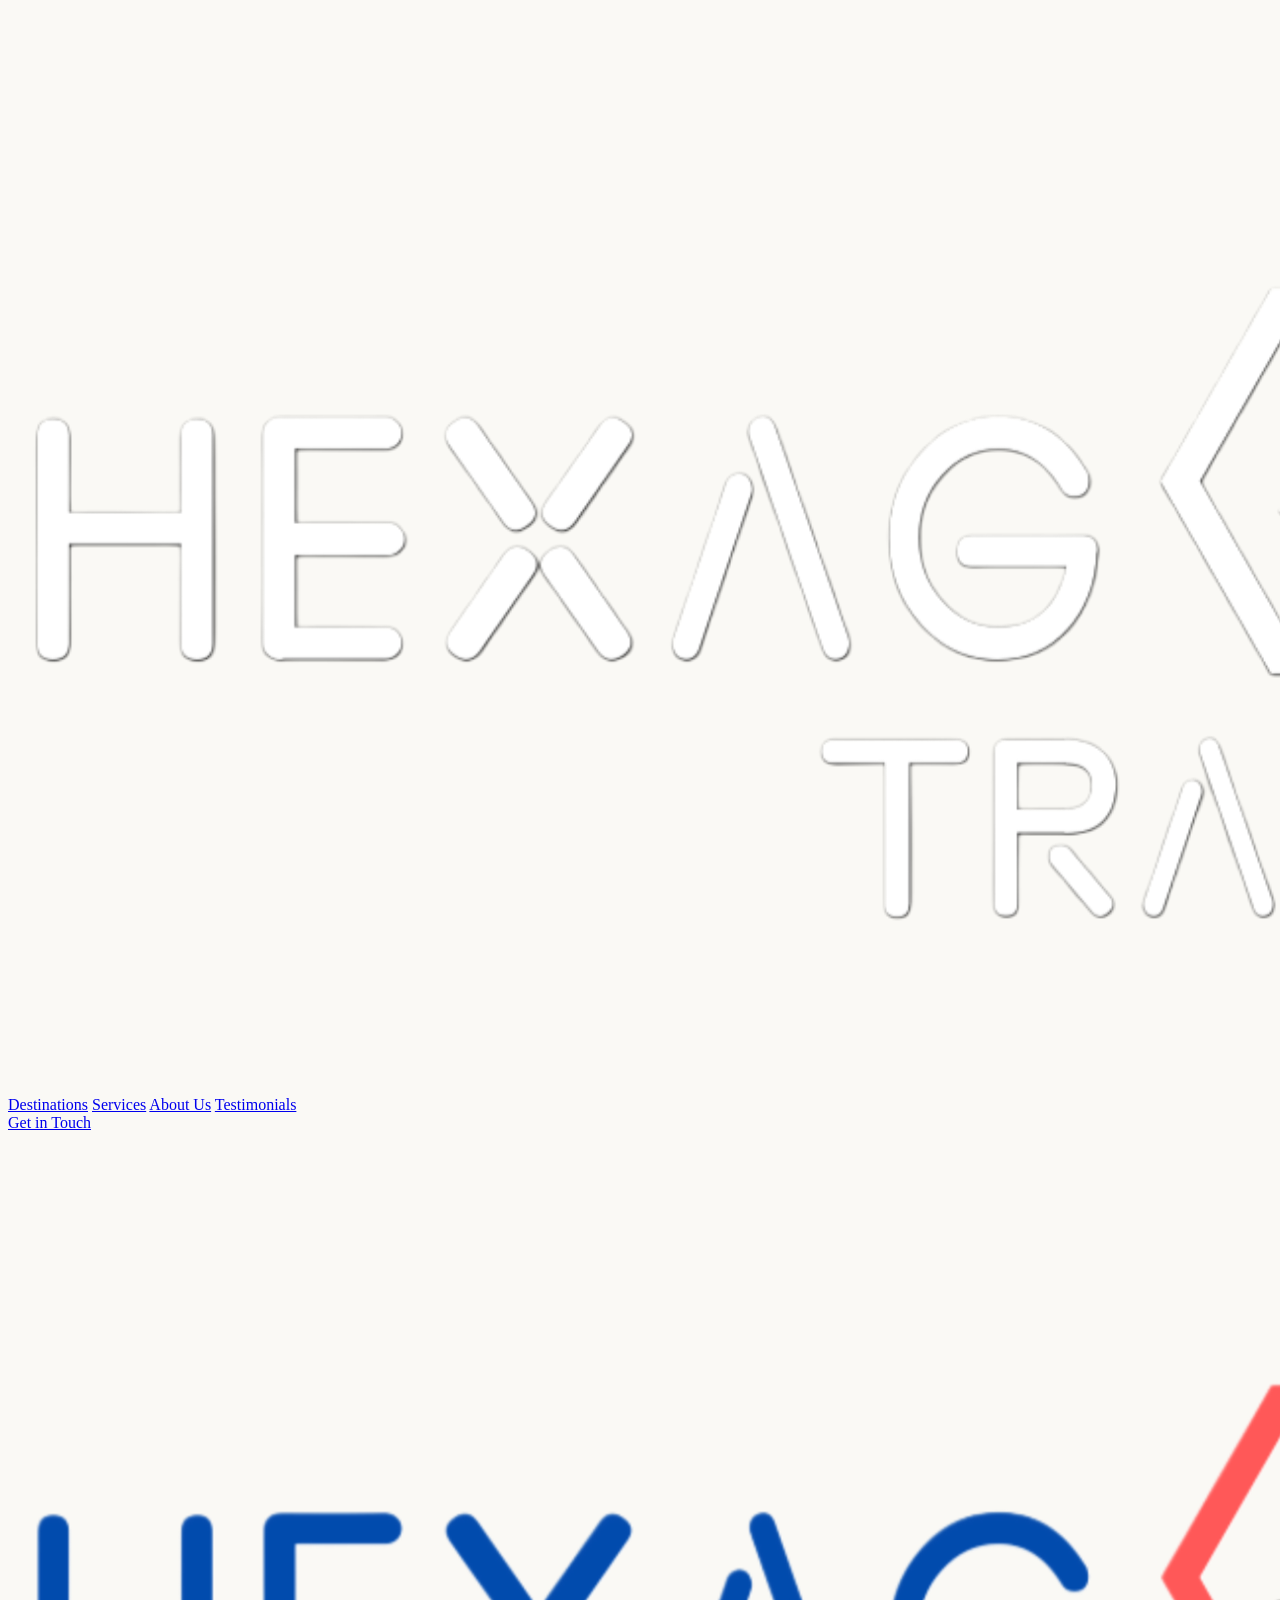
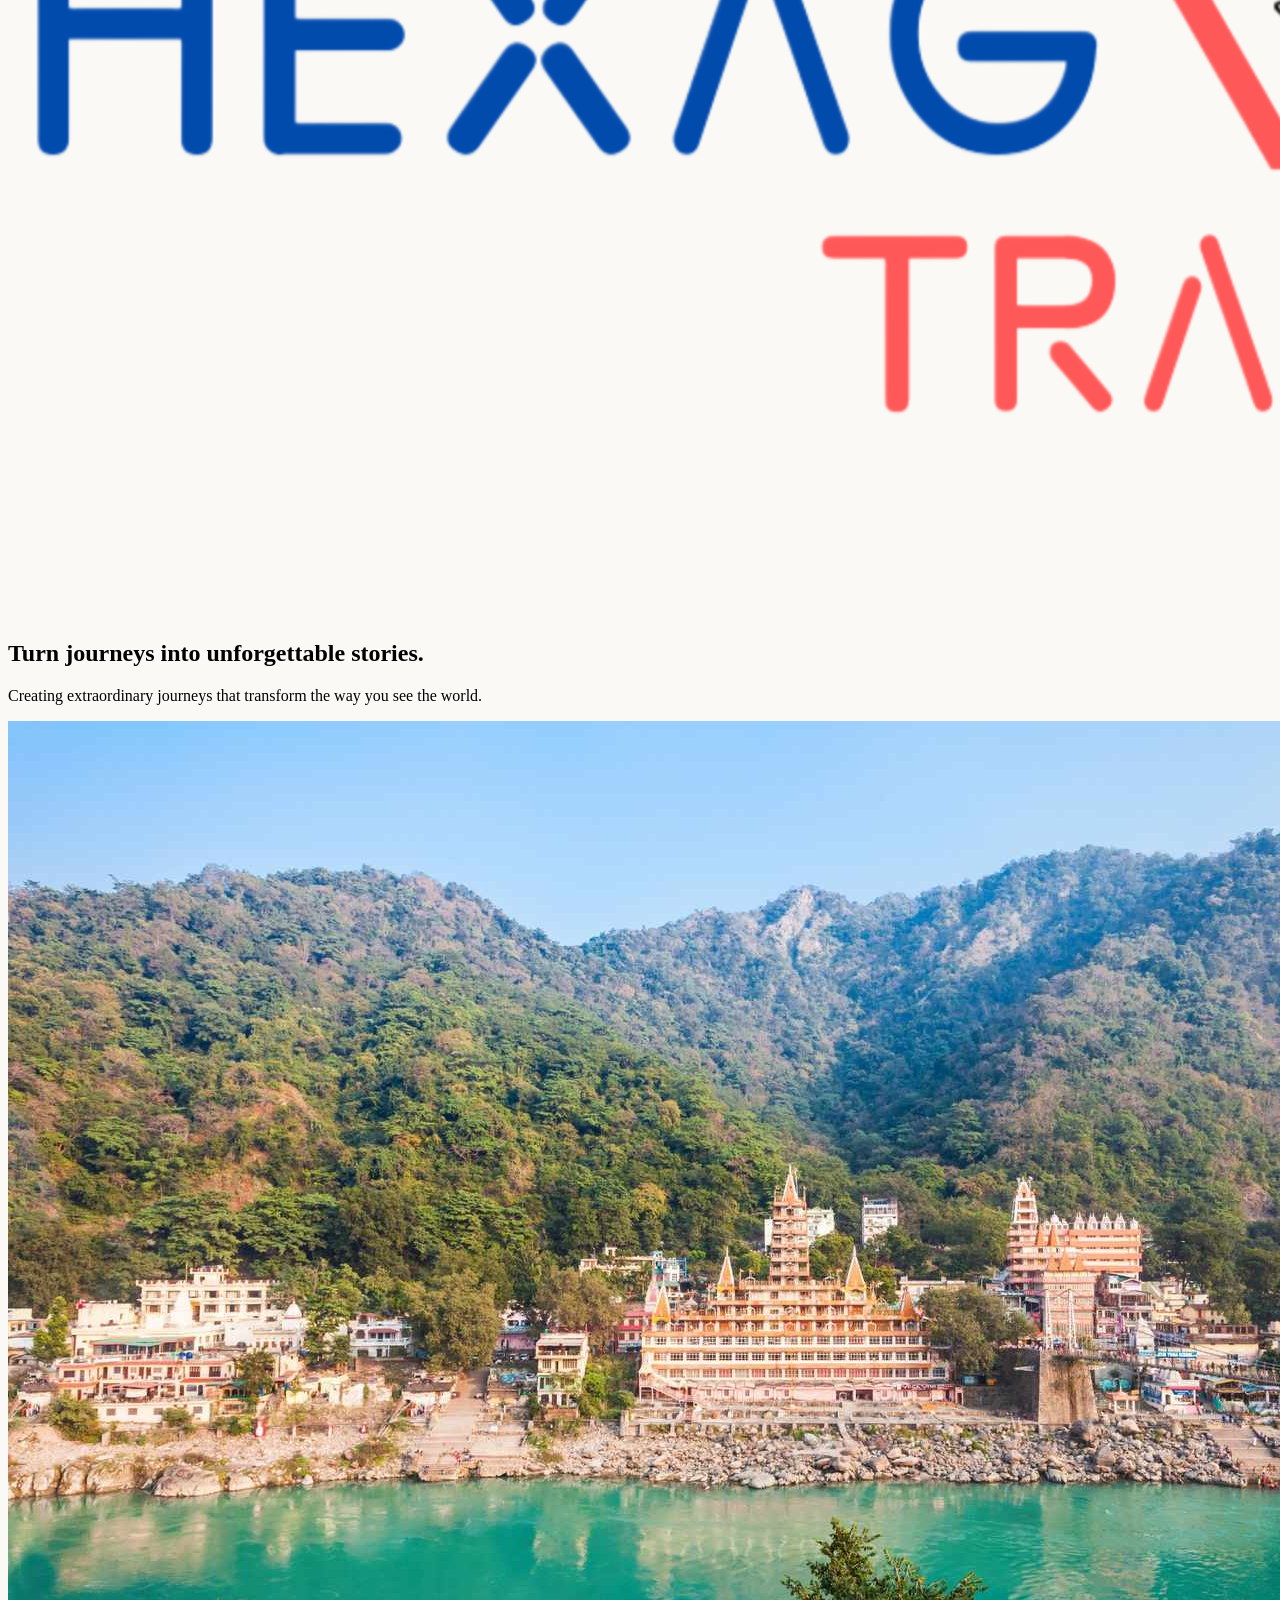
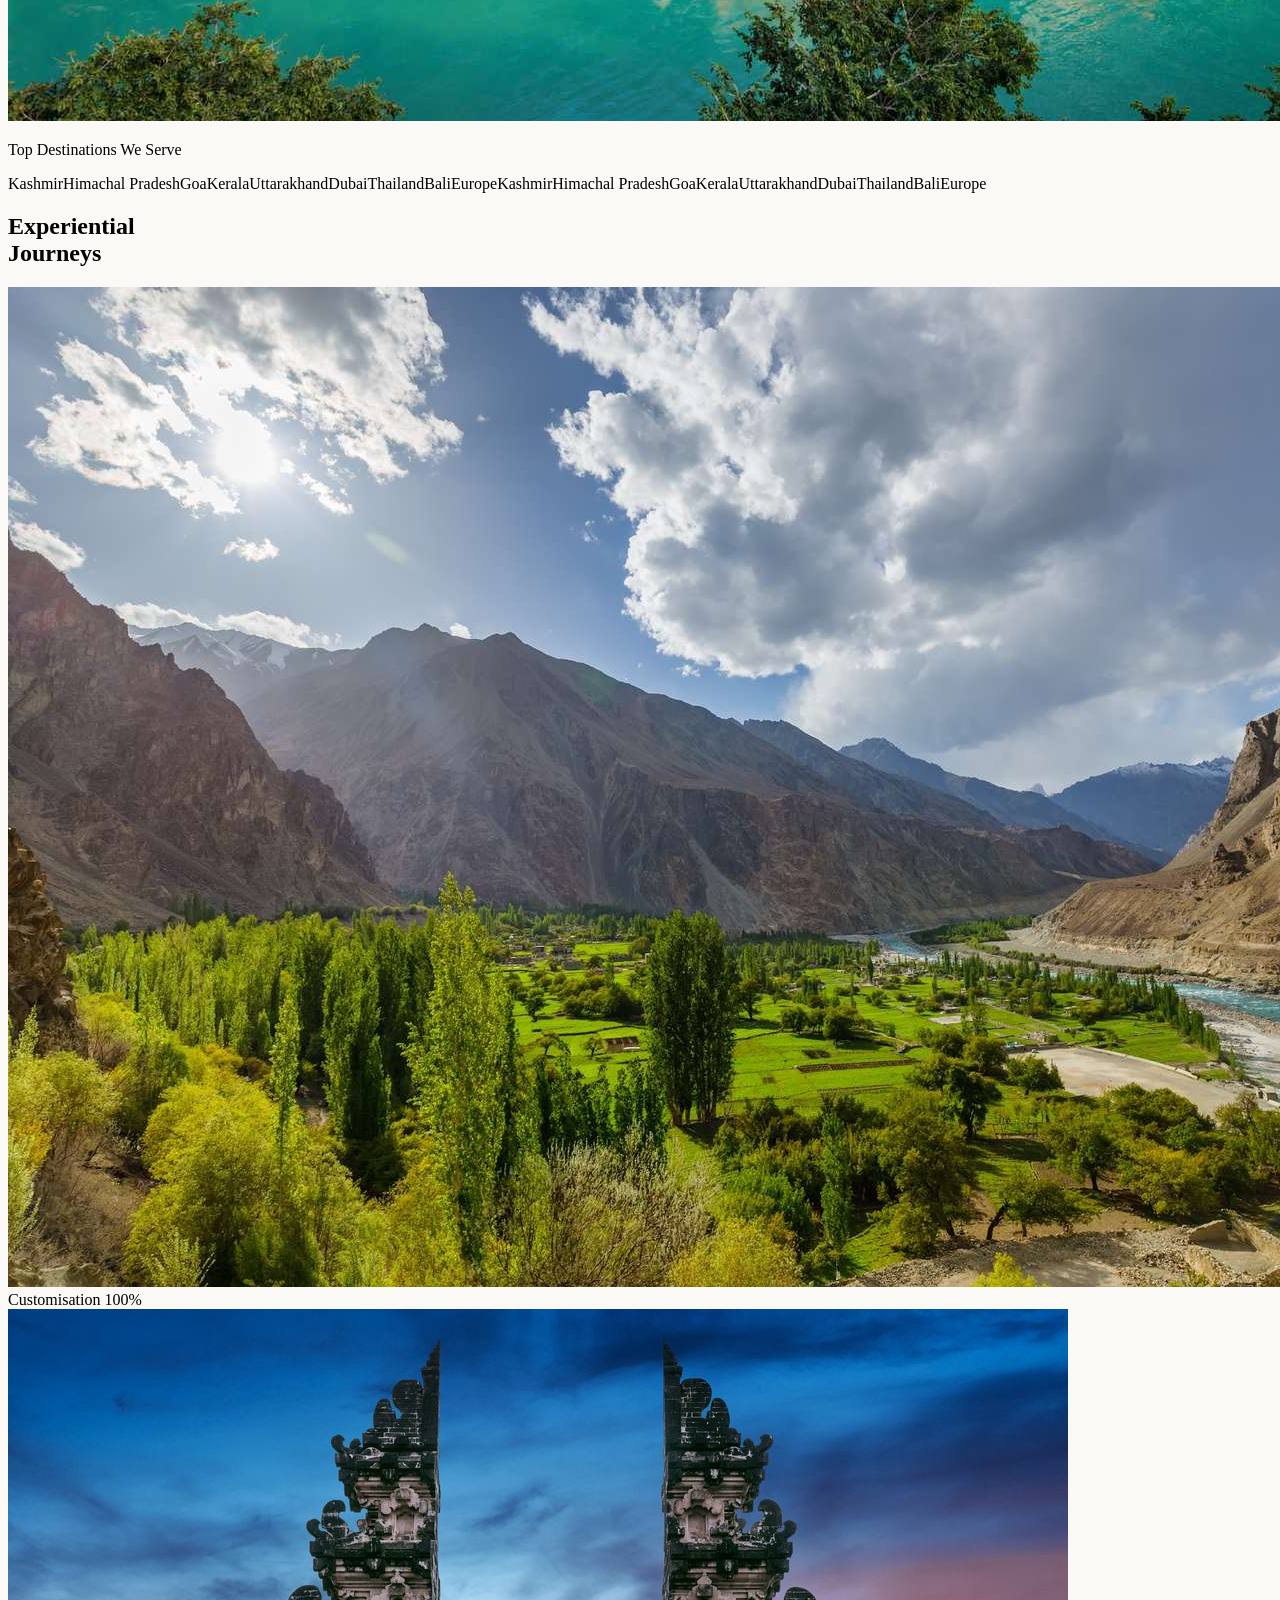
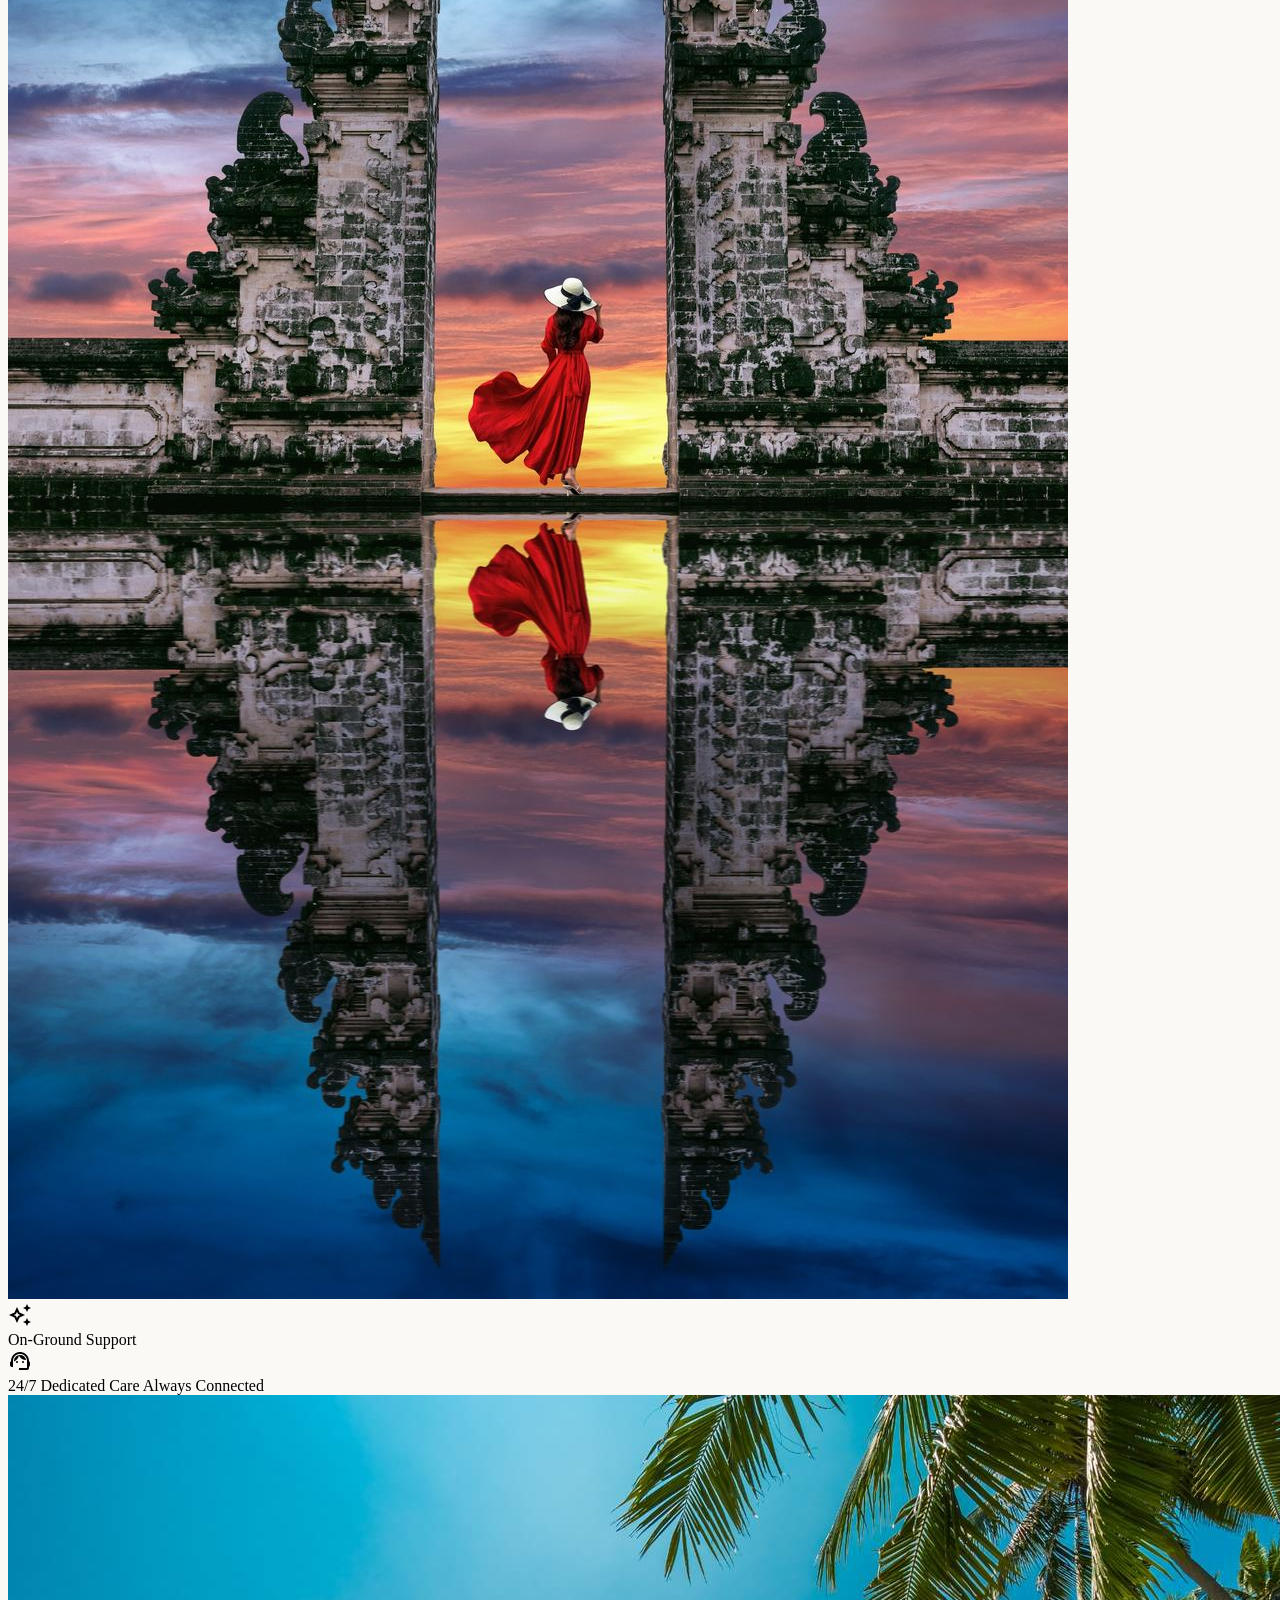
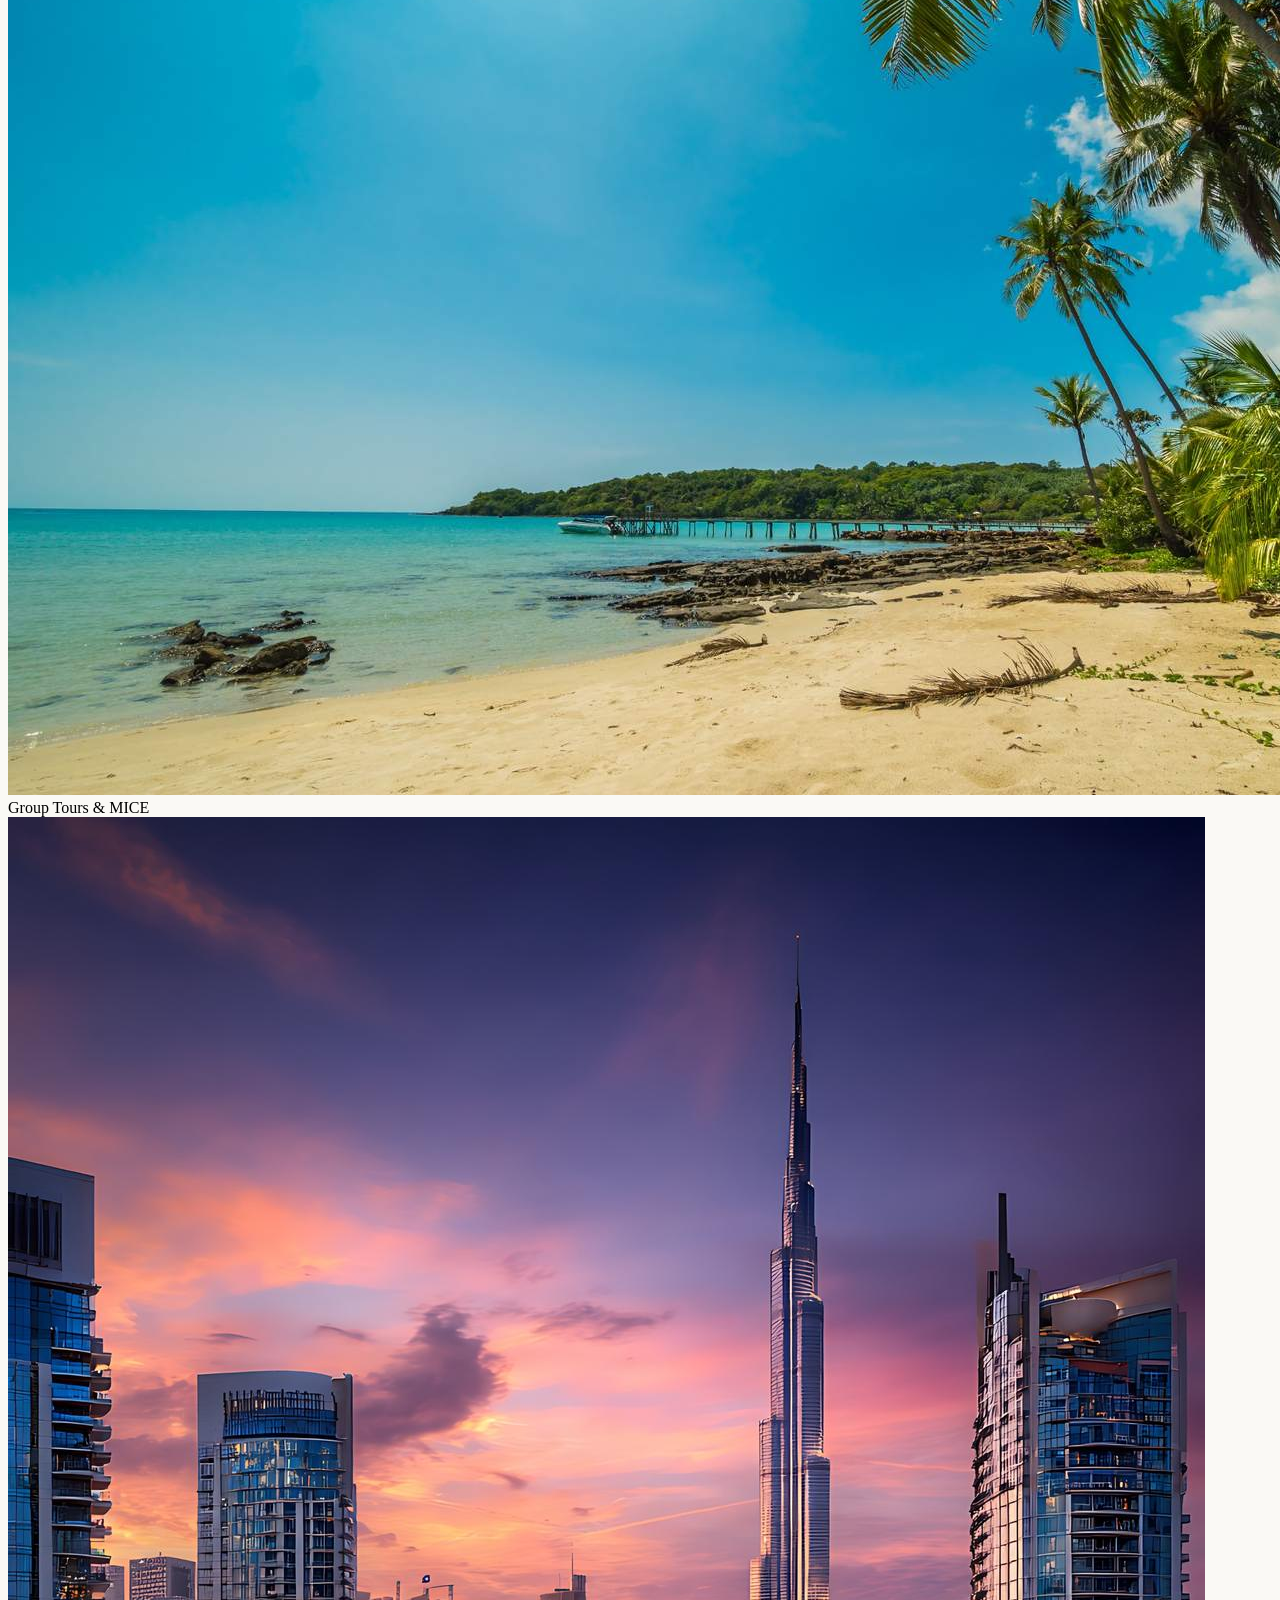
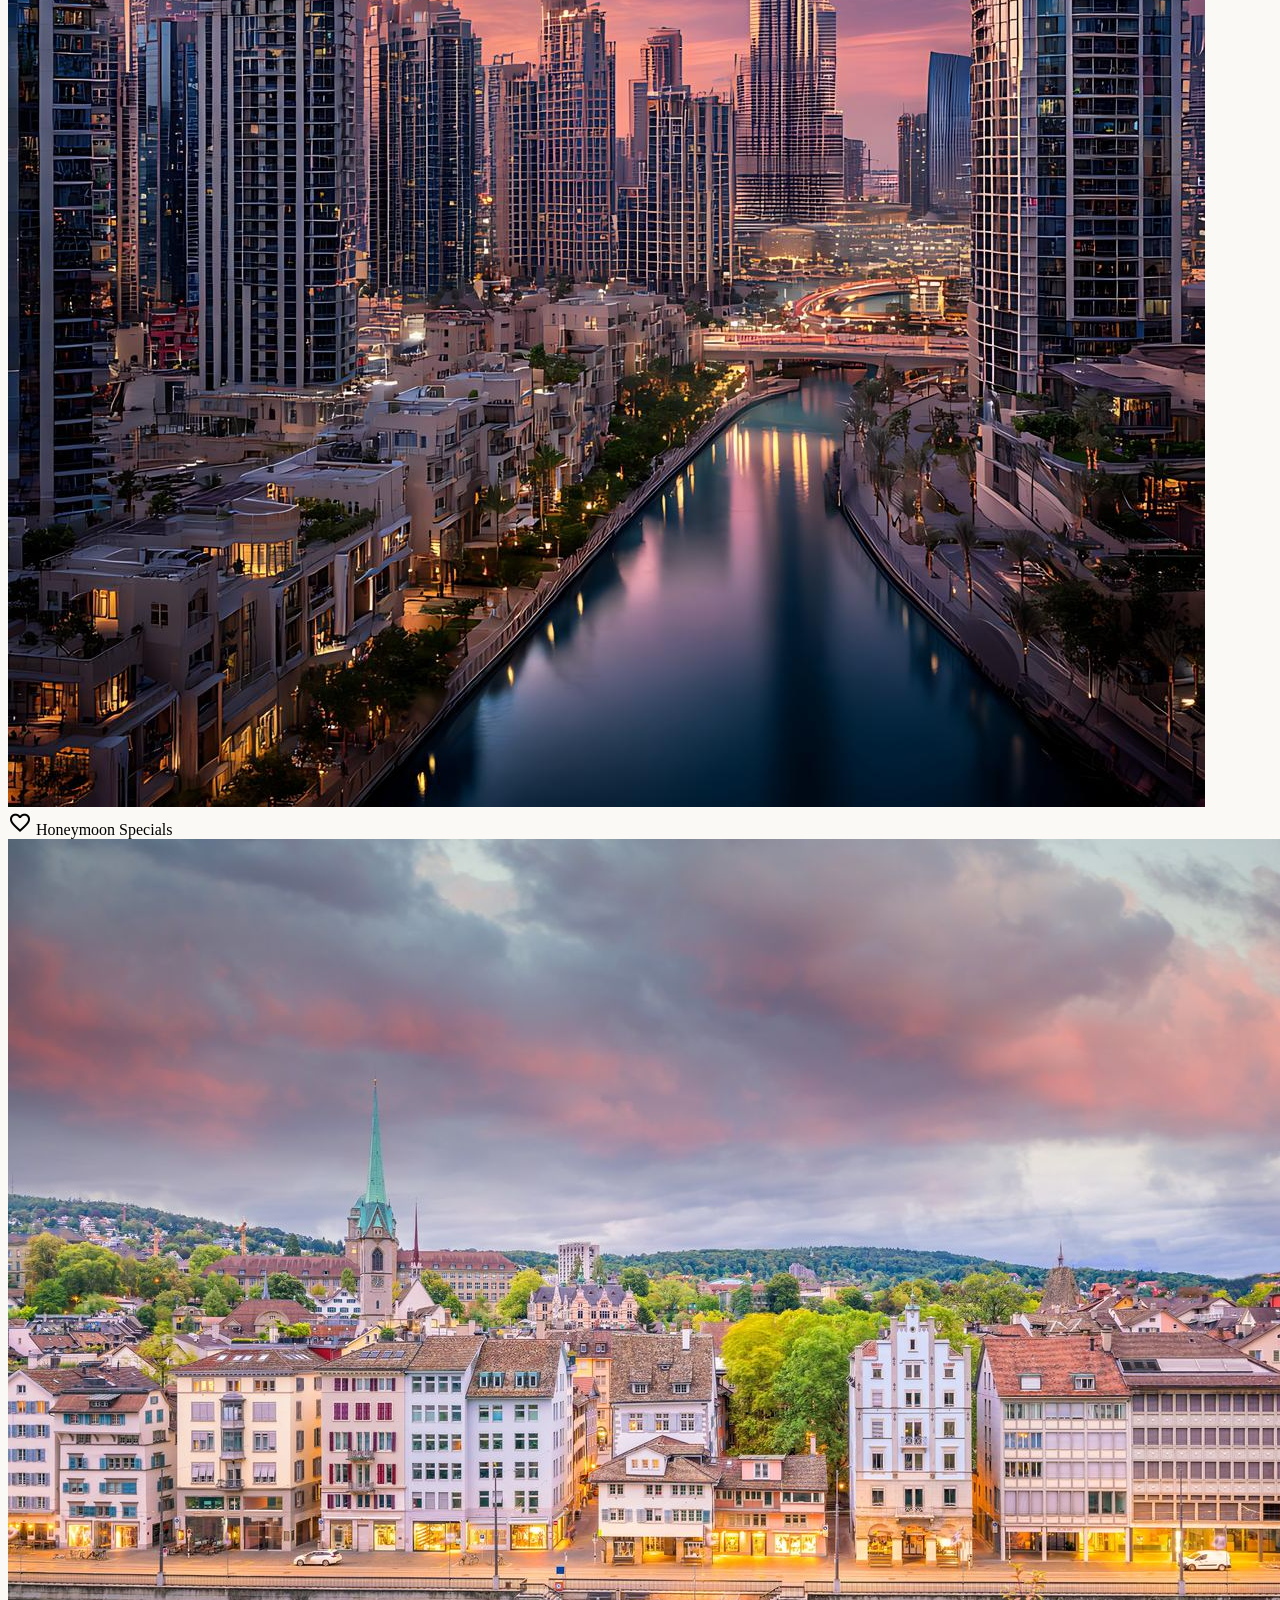
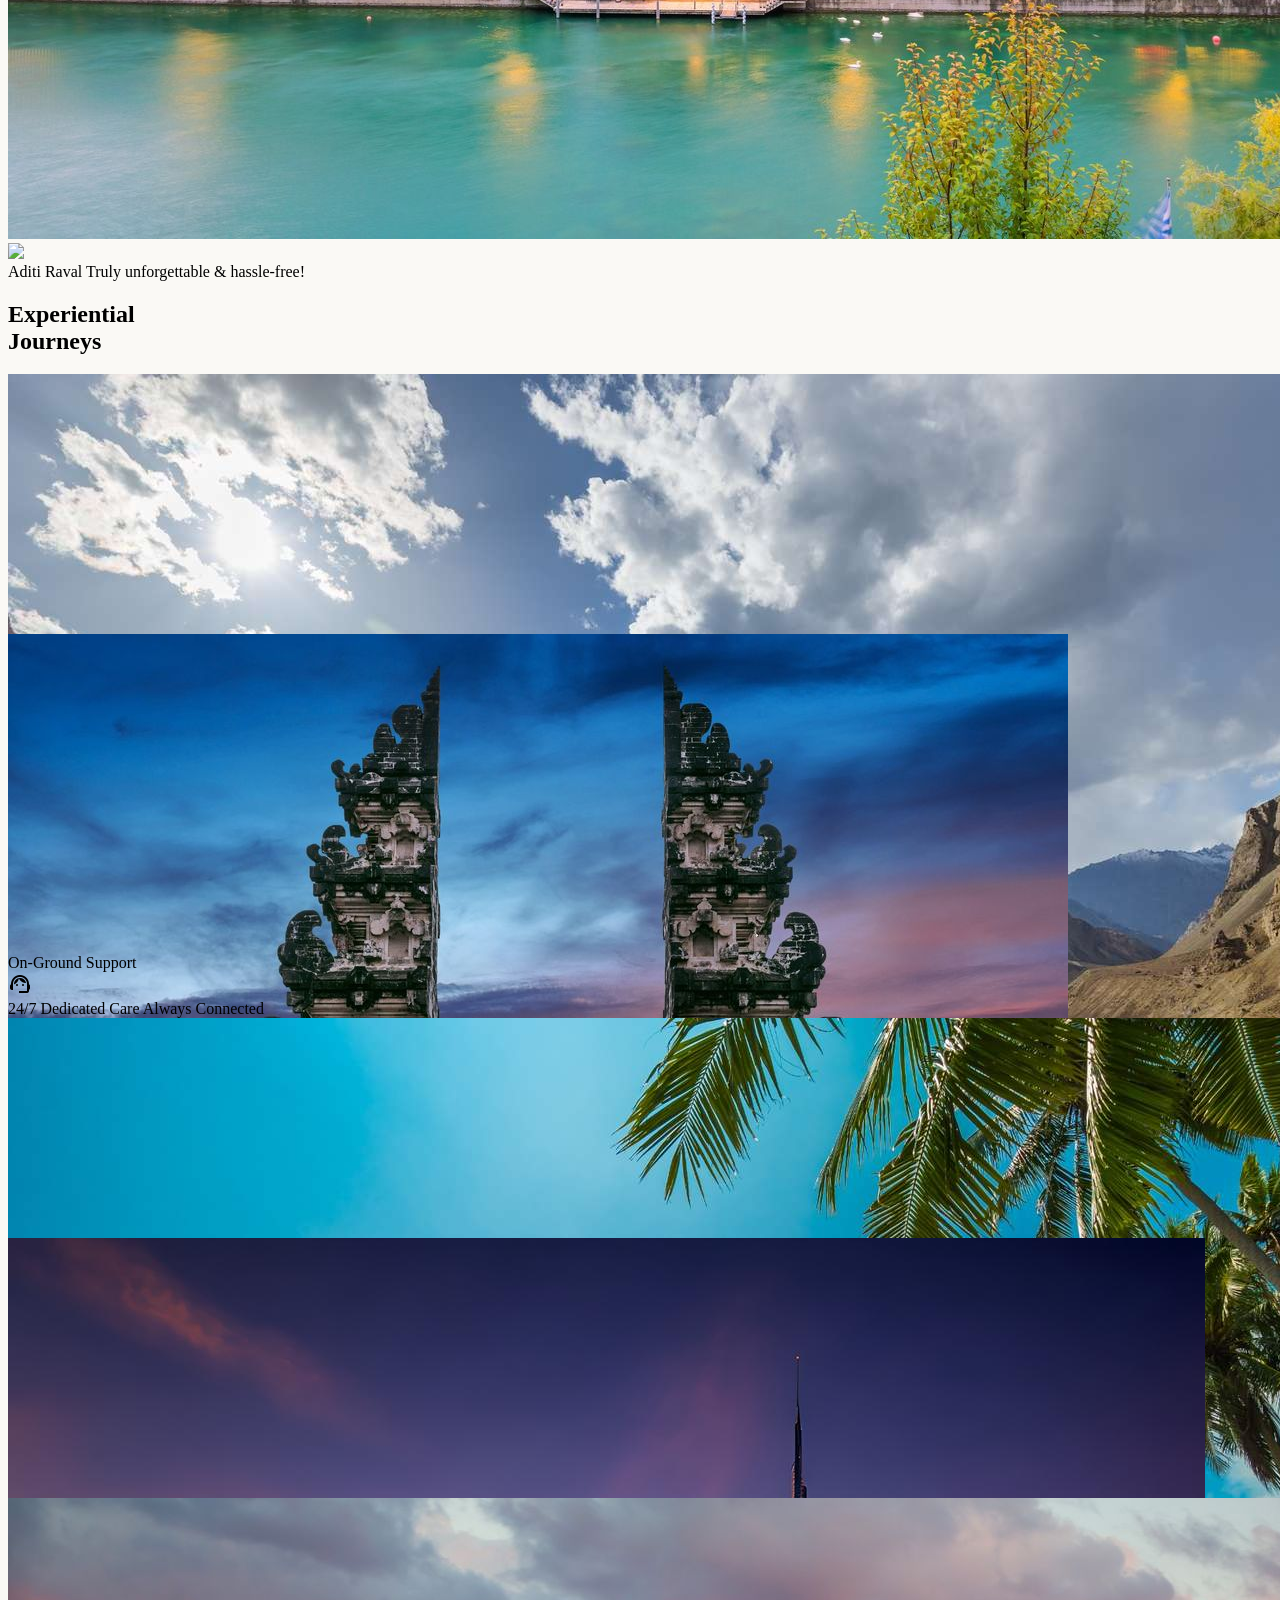
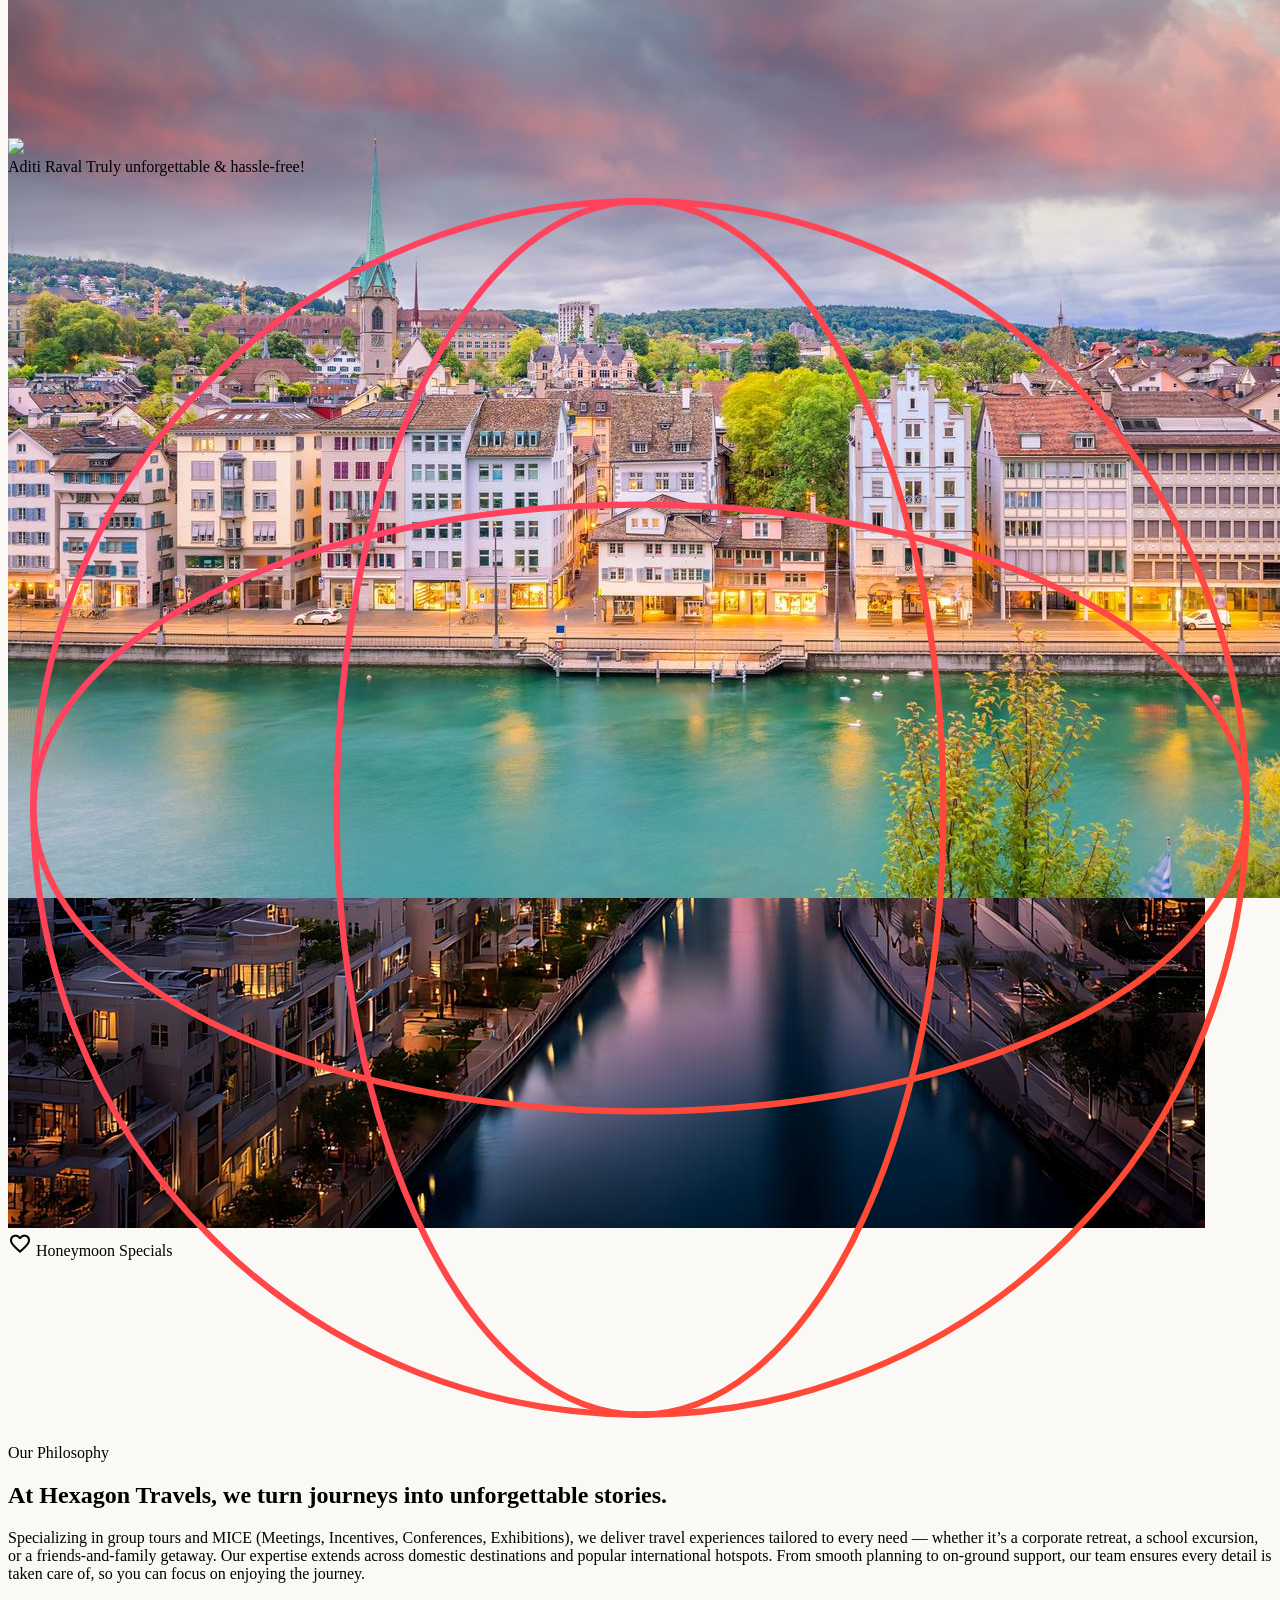
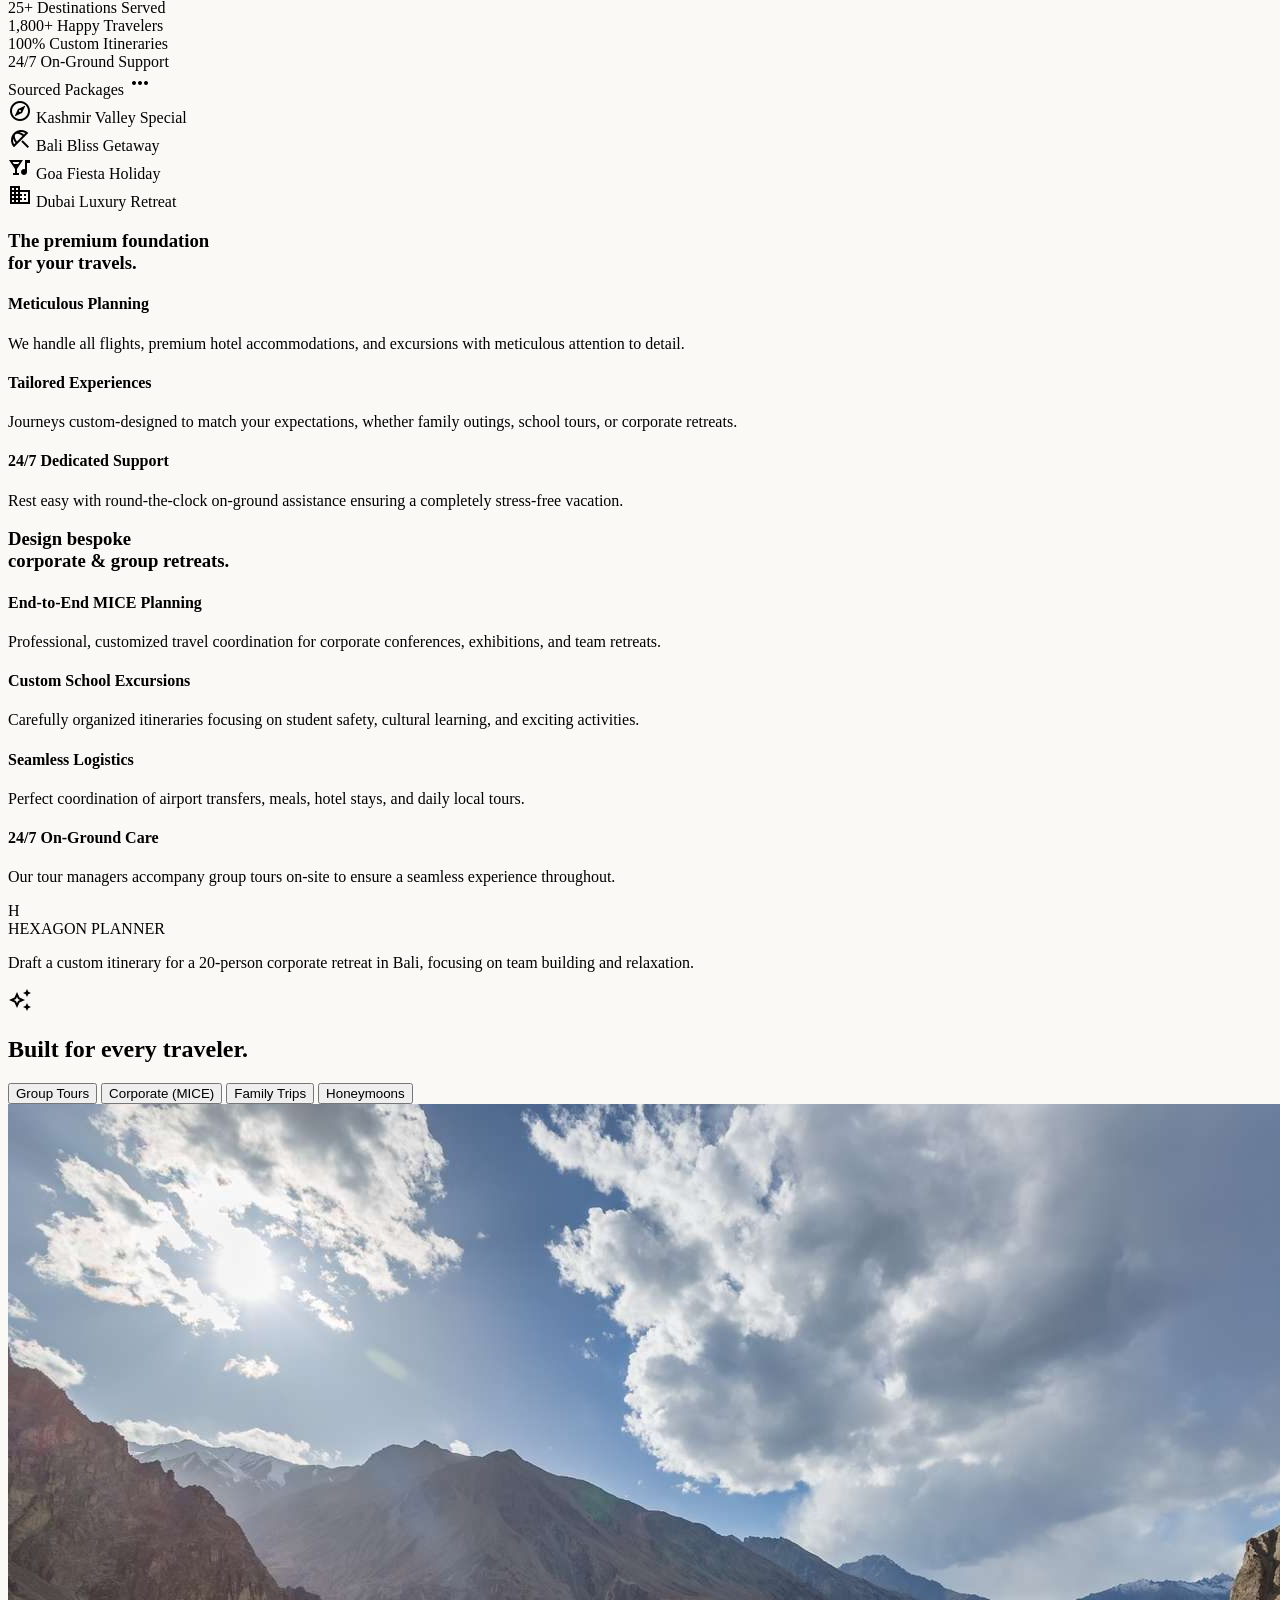
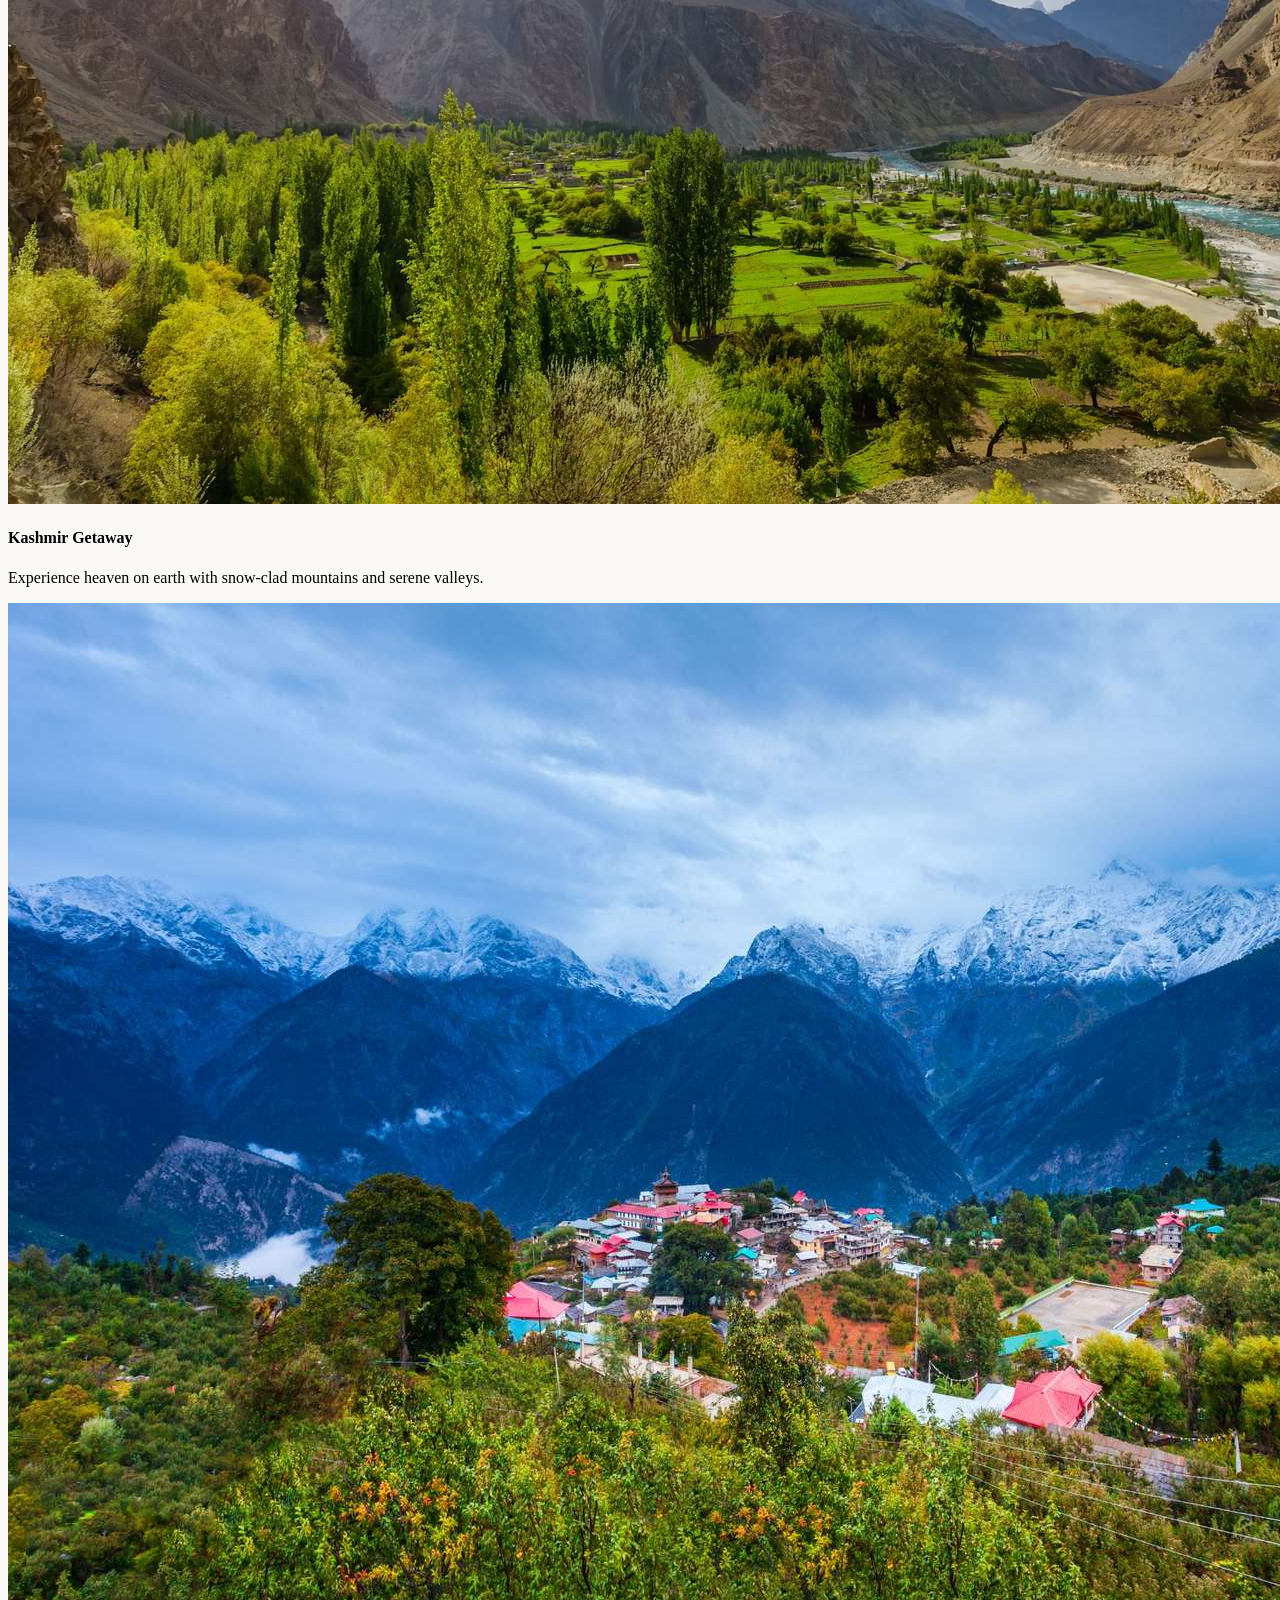
==== index.html @ c83ce1c8 "first commit" ====
<!DOCTYPE html>
<html lang="en" style="">

<head>
  <meta charset="utf-8">
  <meta content="width=device-width, initial-scale=1.0" name="viewport">
  <title>Hexagon Travels - Sourced Custom Journeys & MICE</title>
  <script src="https://cdn.tailwindcss.com?plugins=forms,container-queries"></script>
  <script src="script.js"></script>
  <link rel="stylesheet" href="style.css">
  <link
    href="https://fonts.googleapis.com/css2?family=Material+Symbols+Outlined:wght,FILL@100..700,0..1&amp;display=swap"
    rel="stylesheet">
  <link href="https://fonts.googleapis.com" rel="preconnect">
  <link crossorigin="" href="https://fonts.gstatic.com" rel="preconnect">
  <link href="https://fonts.googleapis.com/css2?family=Poppins:wght@400;500;600;700;800;900&amp;display=swap"
    rel="stylesheet">
</head>

<body class="text-text font-body-lg min-h-screen antialiased selection:bg-black selection:text-white bg-page-bg">
  <!-- 1. Floating Nav (TopAppBar) -->
  <header
    class="fixed top-[24px] left-0 right-0 z-50 flex items-center justify-center px-sm w-full pointer-events-none">
    <div
      class="pointer-events-auto w-full max-w-[700px] flex items-center justify-between bg-[#000000] backdrop-blur-xl rounded-full px-xs py-xs shadow-xl border border-white/10 h-[56px]">
      <div class="flex items-center gap-md pl-xs">
        <a href="index.html" class="flex items-center shrink-0 hover:scale-105 transition-transform duration-300 pl-1">
          <img src="assets/main-logo.png" alt="Hexagon Travels Logo" class="h-[26px] w-auto object-contain">
        </a>
        <nav class="hidden md:flex items-center gap-6">
          <a class="font-label text-label text-page-bg/80 hover:text-page-bg transition-colors duration-300"
            href="#destinations">Destinations</a>
          <a class="font-label text-label text-page-bg/80 hover:text-page-bg transition-colors duration-300"
            href="#services">Services</a>
          <a class="font-label text-label text-page-bg/80 hover:text-page-bg transition-colors duration-300"
            href="#about">About Us</a>
          <a class="font-label text-label text-page-bg/80 hover:text-page-bg transition-colors duration-300"
            href="#testimonials">Testimonials</a>
        </nav>
      </div>
      <a href="#contact"
        class="border border-page-bg/30 text-page-bg font-label rounded-full hover:bg-page-bg hover:text-black transition-all duration-300 shrink-0 flex items-center px-4 text-[10px] h-[32px] font-semibold uppercase tracking-wider">
        Get in Touch
      </a>
    </div>
  </header>
  <main>
    <!-- 1. Hero -->
    <section
      class="pt-32 pb-16 px-4 md:pt-[240px] md:pb-[200px] md:px-margin max-w-[1728px] mx-auto flex flex-col items-center text-center relative overflow-visible bg-page-bg">
      <div class="mb-10 hover:scale-[1.05] transition-transform duration-300 cursor-default select-none">
        <img src="assets/logo.png" alt="Hexagon Travels" class="h-14 md:h-[72px] w-auto object-contain">
      </div>
      <h1
        class="font-display text-[40px] sm:text-[60px] md:text-display text-balance max-w-4xl mb-lg text-text tracking-tighter leading-tight">
        Turn journeys into
        unforgettable stories.</h1>
      <p class="font-body-lg text-body-lg text-muted max-w-2xl mb-lg">
        Creating extraordinary journeys that transform the way you see the world.
      </p>
      <div
        class="w-full max-w-[1492px] bg-panel-bg overflow-hidden shadow-2xl relative z-10 rounded-[24px] md:rounded-[40px] h-[300px] sm:h-[500px] md:h-[800px]">
        <img alt="Scenic travel boat on mountain lake" class="w-full h-full object-cover" src="assets/uk.jpg">
        <div class="absolute inset-0 bg-gradient-to-t from-black/20 to-transparent"></div>
      </div>
    </section>
    <!-- 2. Trust Strip -->
    <section
      class="py-10 px-4 md:py-16 md:px-margin border-t border-line/30 max-w-[1728px] mx-auto flex flex-col items-center bg-page-bg relative z-0">
      <p class="font-label text-label text-muted mb-md uppercase tracking-widest text-center">Top Destinations We Serve
      </p>
      <div class="flex justify-center items-center opacity-100 text-muted w-full">
        <div class="marquee-container">
          <div class="marquee-content animate-marquee flex gap-[100px] items-center text-muted">
            <span
              class="font-h3 text-h3 font-semibold tracking-tight hover:opacity-100 hover:grayscale-0 transition-all duration-300 cursor-default opacity-100">Kashmir</span>
            <span
              class="font-h3 text-h3 font-semibold tracking-tight hover:opacity-100 hover:grayscale-0 transition-all duration-300 cursor-default opacity-100">Himachal
              Pradesh</span>
            <span
              class="font-h3 text-h3 font-semibold tracking-tight hover:opacity-100 hover:grayscale-0 transition-all duration-300 cursor-default opacity-100">Goa</span>
            <span
              class="font-h3 text-h3 font-semibold tracking-tight hover:opacity-100 hover:grayscale-0 transition-all duration-300 cursor-default opacity-100">Kerala</span>
            <span
              class="font-h3 text-h3 font-semibold tracking-tight hover:opacity-100 hover:grayscale-0 transition-all duration-300 cursor-default opacity-100">Uttarakhand</span>
            <span
              class="font-h3 text-h3 font-semibold tracking-tight hover:opacity-100 hover:grayscale-0 transition-all duration-300 cursor-default opacity-100">Dubai</span>
            <span
              class="font-h3 text-h3 font-semibold tracking-tight hover:opacity-100 hover:grayscale-0 transition-all duration-300 cursor-default opacity-100">Thailand</span>
            <span
              class="font-h3 text-h3 font-semibold tracking-tight hover:opacity-100 hover:grayscale-0 transition-all duration-300 cursor-default opacity-100">Bali</span>
            <span
              class="font-h3 text-h3 font-semibold tracking-tight hover:opacity-100 hover:grayscale-0 transition-all duration-300 cursor-default opacity-100">Europe</span>
            <!-- Duplicate for seamless loop -->
            <span
              class="font-h3 text-h3 font-semibold tracking-tight hover:opacity-100 hover:grayscale-0 transition-all duration-300 cursor-default opacity-100">Kashmir</span>
            <span
              class="font-h3 text-h3 font-semibold tracking-tight hover:opacity-100 hover:grayscale-0 transition-all duration-300 cursor-default opacity-100">Himachal
              Pradesh</span>
            <span
              class="font-h3 text-h3 font-semibold tracking-tight hover:opacity-100 hover:grayscale-0 transition-all duration-300 cursor-default opacity-100">Goa</span>
            <span
              class="font-h3 text-h3 font-semibold tracking-tight hover:opacity-100 hover:grayscale-0 transition-all duration-300 cursor-default opacity-100">Kerala</span>
            <span
              class="font-h3 text-h3 font-semibold tracking-tight hover:opacity-100 hover:grayscale-0 transition-all duration-300 cursor-default opacity-100">Uttarakhand</span>
            <span
              class="font-h3 text-h3 font-semibold tracking-tight hover:opacity-100 hover:grayscale-0 transition-all duration-300 cursor-default opacity-100">Dubai</span>
            <span
              class="font-h3 text-h3 font-semibold tracking-tight hover:opacity-100 hover:grayscale-0 transition-all duration-300 cursor-default opacity-100">Thailand</span>
            <span
              class="font-h3 text-h3 font-semibold tracking-tight hover:opacity-100 hover:grayscale-0 transition-all duration-300 cursor-default opacity-100">Bali</span>
            <span
              class="font-h3 text-h3 font-semibold tracking-tight hover:opacity-100 hover:grayscale-0 transition-all duration-300 cursor-default opacity-100">Europe</span>
          </div>
        </div>
      </div>
    </section>
    <!-- 3. Floating Visual Collage -->
    <section
      class="w-full max-w-[1728px] mx-auto relative overflow-hidden bg-page-bg py-12 md:py-24 px-4 md:px-margin border-t border-line/20">
      <!-- Mobile & Tablet View (Grid layout) -->
      <div class="lg:hidden flex flex-col items-center w-full px-2">
        <h2
          class="font-display text-5xl md:text-7xl font-bold text-text tracking-tighter leading-tight text-center mb-12">
          Experiential<br>Journeys
        </h2>
        <div class="grid grid-cols-1 md:grid-cols-2 gap-8 w-full max-w-4xl">
          <!-- 1. Kashmir Card -->
          <div class="relative rounded-[32px] overflow-hidden bg-white/10 border border-white/20 shadow-xl h-[260px]">
            <img class="w-full h-full object-cover" src="assets/kashmir.jpg">
            <div
              class="absolute bottom-4 left-4 right-4 bg-white/40 backdrop-blur-xl border border-white/40 rounded-2xl p-4 shadow-lg">
              <div class="flex justify-between items-center mb-2">
                <span class="font-label text-[10px] text-text font-bold uppercase tracking-wider">Customisation</span>
                <span class="font-label text-[10px] text-text font-bold">100%</span>
              </div>
              <div class="w-full bg-black/10 rounded-full h-1.5">
                <div class="bg-black w-[100%] h-1.5 rounded-full"></div>
              </div>
            </div>
          </div>
          <!-- 2. Bali Card -->
          <div class="relative rounded-[32px] overflow-hidden bg-white/10 border border-white/20 shadow-xl h-[260px]">
            <img class="w-full h-full object-cover" src="assets/bali.jpg">
            <div
              class="absolute top-4 right-4 w-8 h-8 rounded-full bg-white/40 backdrop-blur-md border border-white/50 flex items-center justify-center shadow-sm">
              <span class="material-symbols-outlined text-text text-sm">auto_awesome</span>
            </div>
          </div>
          <!-- 3. Support Card -->
          <div
            class="rounded-[28px] overflow-hidden bg-white/80 backdrop-blur-2xl border border-line/30 shadow-md flex flex-col p-6 justify-center">
            <div class="flex items-center justify-between mb-4">
              <span class="font-label text-sm font-semibold text-text">On-Ground Support</span>
              <div class="w-10 h-6 bg-black rounded-full relative shadow-inner cursor-pointer">
                <div class="absolute right-1 top-1 w-4 h-4 bg-white rounded-full shadow-sm"></div>
              </div>
            </div>
            <div class="flex items-center gap-3">
              <div
                class="w-10 h-10 rounded-full bg-gradient-to-tr from-[#FF416C] to-[#FF4B2B] flex items-center justify-center shadow-md">
                <span class="material-symbols-outlined text-white text-sm">support_agent</span>
              </div>
              <div class="flex flex-col">
                <span class="font-label text-[11px] font-bold text-text">24/7 Dedicated Care</span>
                <span class="font-body-md text-[12px] text-muted leading-tight">Always Connected</span>
              </div>
            </div>
          </div>
          <!-- 4. Goa Card -->
          <div class="relative rounded-[32px] overflow-hidden bg-white/10 border border-white/20 shadow-xl h-[260px]">
            <img class="w-full h-full object-cover" src="assets/goa.jpg">
            <div
              class="absolute top-4 left-4 bg-white/40 backdrop-blur-xl px-4 py-2 rounded-full border border-white/50 shadow-sm flex items-center gap-2">
              <div class="w-2 h-2 rounded-full bg-green-500 shadow-[0_0_8px_rgba(34,197,94,0.8)]"></div>
              <span class="font-label text-[10px] font-bold text-text uppercase tracking-wider">Group Tours &amp;
                MICE</span>
            </div>
          </div>
          <!-- 5. Dubai Card -->
          <div class="relative rounded-[32px] overflow-hidden bg-white/10 border border-white/20 shadow-xl h-[260px]">
            <img class="w-full h-full object-cover" src="assets/dubai.jpg">
            <div
              class="absolute bottom-5 left-5 bg-white/40 backdrop-blur-xl px-4 py-2 rounded-full border border-white/50 shadow-sm flex items-center gap-2">
              <span class="material-symbols-outlined text-text text-sm">favorite</span>
              <span class="font-label text-[10px] font-bold text-text uppercase tracking-wider">Honeymoon
                Specials</span>
            </div>
          </div>
          <!-- 6. Europe Card -->
          <div class="relative rounded-[32px] overflow-hidden bg-white/10 border border-white/20 shadow-xl h-[260px]">
            <img class="w-full h-full object-cover" src="assets/europe.jpg">
          </div>
          <!-- 7. Profile Card -->
          <div
            class="md:col-span-2 bg-white/80 backdrop-blur-2xl rounded-[28px] flex items-center gap-4 p-4 shadow-md border border-line/30">
            <div class="w-12 h-12 rounded-full bg-soft-card overflow-hidden shadow-sm border border-white/60 shrink-0">
              <img class="w-full h-full object-cover"
                src="https://images.unsplash.com/photo-1534528741775-53994a69daeb?q=80&amp;w=200&amp;auto=format&amp;fit=crop">
            </div>
            <div class="flex flex-col">
              <span class="font-label text-xs text-text font-bold">Aditi Raval</span>
              <span class="font-body-md text-sm text-text/80 leading-tight">Truly unforgettable &amp;
                hassle-free!</span>
            </div>
          </div>
        </div>
      </div>

      <!-- Desktop View (Original Absolute Position Collage, hidden on mobile/tablet) -->
      <div class="hidden lg:block min-h-[1400px] w-full relative">
        <!-- Central Anchor -->
        <div class="absolute inset-0 flex justify-center items-center opacity-100 text-muted pointer-events-none mt-20">
          <h2 class="font-display text-[120px] font-bold text-text tracking-tighter leading-[0.9] text-center">
            Experiential<br>Journeys</h2>
        </div>
        <!-- 1. Top-left: Image with Glass UI Overlay -->
        <div
          class="absolute rounded-[32px] overflow-hidden bg-white/10 backdrop-blur-2xl backdrop-saturate-150 border border-white/40 shadow-2xl"
          style="left: 10%; top: 12%; width: 340px; height: 260px; z-index: 5;">
          <img class="w-full h-full object-cover" src="assets/kashmir.jpg">
          <div
            class="absolute bottom-4 left-4 right-4 bg-white/30 backdrop-blur-xl border border-white/40 rounded-2xl p-4 shadow-lg">
            <div class="flex justify-between items-center mb-2">
              <span class="font-label text-[10px] text-text font-bold uppercase tracking-wider">Customisation</span>
              <span class="font-label text-[10px] text-text font-bold">100%</span>
            </div>
            <div class="w-full bg-black/10 rounded-full h-1.5">
              <div class="bg-black w-[100%] h-1.5 rounded-full"></div>
            </div>
          </div>
        </div>
        <!-- 2. Top-right: Tall Card with Image -->
        <div
          class="absolute rounded-[32px] overflow-hidden bg-white/10 backdrop-blur-2xl backdrop-saturate-150 border border-white/40 shadow-2xl"
          style="right: 12%; top: 15%; width: 280px; height: 320px; z-index: 5;">
          <img class="w-full h-full object-cover" src="assets/bali.jpg">
          <div
            class="absolute top-4 right-4 w-8 h-8 rounded-full bg-white/40 backdrop-blur-md border border-white/50 flex items-center justify-center shadow-sm">
            <span class="material-symbols-outlined text-text text-sm">auto_awesome</span>
          </div>
        </div>
        <!-- 3. Mid-left: Floating Glass UI -->
        <div
          class="absolute rounded-[28px] overflow-hidden bg-white/20 backdrop-blur-3xl backdrop-saturate-[1.8] border border-white/50 shadow-[0_12px_40px_rgba(0,0,0,0.08)] flex flex-col p-5"
          style="left: 6%; top: 45%; width: 260px; z-index: 15;">
          <div class="flex items-center justify-between mb-4">
            <span class="font-label text-xs font-semibold text-text">On-Ground Support</span>
            <div class="w-10 h-6 bg-black rounded-full relative shadow-inner cursor-pointer">
              <div class="absolute right-1 top-1 w-4 h-4 bg-white rounded-full shadow-sm"></div>
            </div>
          </div>
          <div class="flex items-center gap-3">
            <div
              class="w-10 h-10 rounded-full bg-gradient-to-tr from-[#FF416C] to-[#FF4B2B] flex items-center justify-center shadow-md">
              <span class="material-symbols-outlined text-white text-sm">support_agent</span>
            </div>
            <div class="flex flex-col">
              <span class="font-label text-[11px] font-bold text-text">24/7 Dedicated Care</span>
              <span class="font-body-md text-[12px] text-muted leading-tight">Always Connected</span>
            </div>
          </div>
        </div>
        <!-- 4. Mid-right: Image with Content Guidelines Label -->
        <div
          class="absolute rounded-[32px] overflow-hidden bg-white/10 backdrop-blur-2xl backdrop-saturate-150 border border-white/40 shadow-2xl"
          style="right: 8%; top: 52%; width: 320px; height: 220px; z-index: 5;">
          <img class="w-full h-full object-cover" src="assets/goa.jpg">
          <div
            class="absolute top-4 left-4 bg-white/40 backdrop-blur-xl px-4 py-2 rounded-full border border-white/50 shadow-sm flex items-center gap-2">
            <div class="w-2 h-2 rounded-full bg-green-500 shadow-[0_0_8px_rgba(34,197,94,0.8)]"></div>
            <span class="font-label text-[10px] font-bold text-text uppercase tracking-wider">Group Tours &amp;
              MICE</span>
          </div>
        </div>
        <!-- 5. Bottom-left: Large Image with Brand Voice -->
        <div
          class="absolute rounded-[32px] overflow-hidden bg-white/10 backdrop-blur-2xl backdrop-saturate-150 border border-white/40 shadow-2xl"
          style="left: 15%; top: 72%; width: 380px; height: 260px; z-index: 5;">
          <img class="w-full h-full object-cover" src="assets/dubai.jpg">
          <div
            class="absolute bottom-5 left-5 bg-white/40 backdrop-blur-xl px-4 py-2 rounded-full border border-white/50 shadow-sm flex items-center gap-2">
            <span class="material-symbols-outlined text-text text-sm">favorite</span>
            <span class="font-label text-[10px] font-bold text-text uppercase tracking-wider">Honeymoon Specials</span>
          </div>
        </div>
        <!-- 6. Bottom-right: Wide Image -->
        <div
          class="absolute rounded-[32px] overflow-hidden bg-white/10 backdrop-blur-2xl backdrop-saturate-150 border border-white/40 shadow-2xl"
          style="right: 15%; top: 78%; width: 360px; height: 240px; z-index: 5;">
          <img class="w-full h-full object-cover opacity-90" src="assets/europe.jpg">
        </div>
        <!-- 7. Floating Comment / Profile -->
        <div
          class="absolute bg-white/30 backdrop-blur-3xl backdrop-saturate-[2] rounded-[24px] flex items-center gap-4 p-3 shadow-[0_12px_40px_rgba(0,0,0,0.1)] border border-white/50 z-20"
          style="left: 45%; top: 88%; width: max-content; z-index: 20;">
          <div class="w-10 h-10 rounded-full bg-soft-card overflow-hidden shadow-sm border border-white/60">
            <img class="w-full h-full object-cover"
              src="https://images.unsplash.com/photo-1534528741775-53994a69daeb?q=80&amp;w=200&amp;auto=format&amp;fit=crop">
          </div>
          <div class="flex flex-col pr-4">
            <span class="font-label text-[11px] text-text font-bold">Aditi Raval</span>
            <span class="font-body-md text-[13px] text-text/80 leading-tight">Truly unforgettable &amp;
              hassle-free!</span>
          </div>
        </div>
      </div>
    </section>
    <!-- 4. Manifesto -->
    <section id="about"
      class="py-16 md:py-[160px] px-4 md:px-margin max-w-[1728px] mx-auto relative flex flex-col items-center text-center bg-page-bg">
      <div class="absolute top-0 right-[10%] w-[400px] h-[400px] opacity-10 pointer-events-none">
        <svg class="w-full h-full" fill="none" stroke="url(#manifesto-grad)" stroke-width="0.5" viewBox="0 0 100 100">
          <defs>
            <linearGradient id="manifesto-grad" x1="0%" x2="100%" y1="0%" y2="100%">
              <stop offset="0%" stop-color="#FF416C"></stop>
              <stop offset="100%" stop-color="#FF4B2B"></stop>
            </linearGradient>
          </defs>
          <circle cx="50" cy="50" r="48"></circle>
          <ellipse cx="50" cy="50" rx="24" ry="48"></ellipse>
          <ellipse cx="50" cy="50" rx="48" ry="24"></ellipse>
          <line x1="2" x2="98" y1="50" y2="50"></line>
          <line x1="50" x2="50" y1="2" y2="98"></line>
        </svg>
      </div>
      <div class="relative z-10 max-w-5xl mx-auto flex flex-col items-center">
        <span class="font-label text-xs font-bold text-muted uppercase tracking-widest mb-6">Our Philosophy</span>
        <h2
          class="font-display text-[36px] md:text-[48px] leading-[1.2] text-balance tracking-tight text-text font-bold mb-8 max-w-4xl">
          At Hexagon Travels, we turn journeys into unforgettable stories.
        </h2>
        <p class="font-body-lg text-muted max-w-3xl leading-relaxed mb-16">
          Specializing in group tours and MICE (Meetings, Incentives, Conferences, Exhibitions), we deliver travel
          experiences tailored to every need — whether it’s a corporate retreat, a school excursion, or a
          friends-and-family getaway. Our expertise extends across domestic destinations and popular international
          hotspots. From smooth planning to on-ground support, our team ensures every detail is taken care of, so you
          can focus on enjoying the journey.
        </p>

        <!-- Glassmorphic Stats Strip -->
        <div
          class="w-full grid grid-cols-2 md:grid-cols-4 gap-8 bg-white/40 backdrop-blur-xl border border-line/30 rounded-[32px] p-8 md:p-12 shadow-sm">
          <div class="flex flex-col items-center">
            <span class="font-display text-4xl md:text-5xl font-extrabold text-text mb-2">25+</span>
            <span class="font-label text-[10px] md:text-xs font-bold text-muted uppercase tracking-wider">Destinations
              Served</span>
          </div>
          <div class="flex flex-col items-center">
            <span class="font-display text-4xl md:text-5xl font-extrabold text-text mb-2">1,800+</span>
            <span class="font-label text-[10px] md:text-xs font-bold text-muted uppercase tracking-wider">Happy
              Travelers</span>
          </div>
          <div class="flex flex-col items-center">
            <span class="font-display text-4xl md:text-5xl font-extrabold text-text mb-2">100%</span>
            <span class="font-label text-[10px] md:text-xs font-bold text-muted uppercase tracking-wider">Custom
              Itineraries</span>
          </div>
          <div class="flex flex-col items-center">
            <span class="font-display text-4xl md:text-5xl font-extrabold text-text mb-2">24/7</span>
            <span class="font-label text-[10px] md:text-xs font-bold text-muted uppercase tracking-wider">On-Ground
              Support</span>
          </div>
        </div>
      </div>
    </section>
    <!-- 5. Brand OS -->
    <section id="services" class="py-16 md:py-[120px] px-4 md:px-margin max-w-[1728px] mx-auto bg-page-bg">
      <div class="grid grid-cols-1 lg:grid-cols-2 gap-12 lg:gap-[100px] items-center">
        <div
          class="bg-gradient-to-br from-soft-card-2 to-soft-card rounded-[32px] md:rounded-[40px] p-4 sm:p-8 h-[400px] md:h-[700px] flex items-center justify-center relative overflow-hidden border border-line/30 shadow-sm">
          <div class="w-full max-w-md bg-white-card rounded-2xl shadow-xl border border-line/20 p-6">
            <div class="flex items-center justify-between mb-8">
              <span class="font-label font-bold text-sm text-text">Sourced Packages</span>
              <span class="material-symbols-outlined text-muted">more_horiz</span>
            </div>
            <div class="space-y-4">
              <div class="flex items-center gap-4 p-3 hover:bg-soft-card rounded-xl transition-colors">
                <span class="material-symbols-outlined text-[#FF4B2B]">explore</span>
                <span class="font-body-md font-medium text-text">Kashmir Valley Special</span>
              </div>
              <div class="flex items-center gap-4 p-3 hover:bg-soft-card rounded-xl transition-colors">
                <span class="material-symbols-outlined text-[#8A2387]">beach_access</span>
                <span class="font-body-md font-medium text-text">Bali Bliss Getaway</span>
              </div>
              <div class="flex items-center gap-4 p-3 hover:bg-soft-card rounded-xl transition-colors">
                <span class="material-symbols-outlined text-[#E94057]">nightlife</span>
                <span class="font-body-md font-medium text-text">Goa Fiesta Holiday</span>
              </div>
              <div class="flex items-center gap-4 p-3 hover:bg-soft-card rounded-xl transition-colors">
                <span class="material-symbols-outlined text-[#F27121]">domain</span>
                <span class="font-body-md font-medium text-text">Dubai Luxury Retreat</span>
              </div>
            </div>
          </div>
        </div>
        <div class="flex flex-col justify-center h-full max-w-lg">
          <h3 class="font-display text-h2 mb-12 font-bold tracking-tight text-text">The premium foundation<br>for your
            travels.</h3>
          <div class="relative pl-8 border-l-[3px] border-line space-y-12">
            <div class="absolute left-[-3px] top-0 w-[3px] h-1/3 bg-gradient-to-b from-[#FF416C] to-[#FF4B2B]"></div>
            <div>
              <h4 class="font-h3 text-xl font-bold mb-3 text-text">Meticulous Planning</h4>
              <p class="font-body-md text-muted leading-relaxed">We handle all flights, premium hotel accommodations,
                and excursions with meticulous attention to detail.</p>
            </div>
            <div class="opacity-50 hover:opacity-100 transition-opacity">
              <h4 class="font-h3 text-xl font-bold mb-3 text-text">Tailored Experiences</h4>
              <p class="font-body-md text-muted leading-relaxed">Journeys custom-designed to match your expectations,
                whether family outings, school tours, or corporate retreats.</p>
            </div>
            <div class="opacity-50 hover:opacity-100 transition-opacity">
              <h4 class="font-h3 text-xl font-bold mb-3 text-text">24/7 Dedicated Support</h4>
              <p class="font-body-md text-muted leading-relaxed">Rest easy with round-the-clock on-ground assistance
                ensuring a completely stress-free vacation.</p>
            </div>
          </div>
        </div>
      </div>
    </section>
    <!-- 6. Lumio Studio -->
    <section class="py-16 md:py-[120px] px-4 md:px-margin max-w-[1728px] mx-auto bg-page-bg">
      <div class="grid grid-cols-1 lg:grid-cols-2 gap-12 lg:gap-[100px] items-center">
        <div class="flex flex-col justify-center h-full max-w-lg order-2 lg:order-1">
          <h3 class="font-display text-h2 mb-12 font-bold tracking-tight text-text">Design bespoke<br>corporate &amp;
            group retreats.</h3>
          <div class="relative pl-8 border-l-[3px] border-line space-y-10">
            <div class="absolute left-[-3px] top-0 w-[3px] h-1/4 bg-gradient-to-b from-[#FF416C] to-[#FF4B2B]"></div>
            <div>
              <h4 class="font-h3 text-xl font-bold mb-2 text-text">End-to-End MICE Planning</h4>
              <p class="font-body-md text-muted leading-relaxed">Professional, customized travel coordination for
                corporate conferences, exhibitions, and team retreats.</p>
            </div>
            <div class="opacity-60 hover:opacity-100 transition-opacity">
              <h4 class="font-h3 text-xl font-bold mb-2 text-text">Custom School Excursions</h4>
              <p class="font-body-md text-muted leading-relaxed">Carefully organized itineraries focusing on student
                safety, cultural learning, and exciting activities.</p>
            </div>
            <div class="opacity-60 hover:opacity-100 transition-opacity">
              <h4 class="font-h3 text-xl font-bold mb-2 text-text">Seamless Logistics</h4>
              <p class="font-body-md text-muted leading-relaxed">Perfect coordination of airport transfers, meals, hotel
                stays, and daily local tours.</p>
            </div>
            <div class="opacity-60 hover:opacity-100 transition-opacity">
              <h4 class="font-h3 text-xl font-bold mb-2 text-text">24/7 On-Ground Care</h4>
              <p class="font-body-md text-muted leading-relaxed">Our tour managers accompany group tours on-site to
                ensure a seamless experience throughout.</p>
            </div>
          </div>
        </div>
        <div
          class="bg-gradient-to-tr from-[#E0EAFC] to-[#CFDEF3] rounded-[32px] md:rounded-[40px] p-4 sm:p-8 h-[400px] md:h-[700px] flex items-center justify-center relative overflow-hidden border border-line/30 shadow-inner order-1 lg:order-2">
          <div
            class="w-full max-w-lg bg-white/80 backdrop-blur-xl rounded-3xl shadow-2xl p-6 sm:p-8 border border-white/50">
            <div class="flex items-center gap-3 mb-6">
              <div class="w-[24px] h-[24px] rounded-full border border-black flex items-center justify-center shrink-0">
                <span class="text-black font-bold text-[10px] leading-none">H</span>
              </div>
              <span class="font-label text-xs font-bold text-muted">HEXAGON PLANNER</span>
            </div>
            <div class="bg-white/60 backdrop-blur-md rounded-xl p-4 mb-6 border border-white/50 shadow-sm">
              <p class="font-body-md text-text">Draft a custom itinerary for a 20-person corporate retreat in Bali,
                focusing on team building and relaxation.</p>
            </div>
            <div class="flex justify-end">
              <div
                class="w-8 h-8 rounded-full bg-gradient-to-r from-[#FF416C] to-[#FF4B2B] flex items-center justify-center shadow-md animate-pulse">
                <span class="material-symbols-outlined text-white text-sm">auto_awesome</span>
              </div>
            </div>
          </div>
        </div>
      </div>
    </section>
    <!-- 7. Team Use Cases (Destinations) -->
    <section id="destinations"
      class="py-16 md:py-[160px] px-4 md:px-margin max-w-[1728px] mx-auto flex flex-col items-center bg-page-bg">
      <h2 class="font-display text-h2 mb-12 font-bold tracking-tight text-center text-text">Built for every traveler.
      </h2>
      <div class="flex flex-wrap justify-center gap-3 mb-16">
        <button data-tab="group" class="px-6 py-2 rounded-full bg-black text-page-bg font-label text-sm shadow-md">Group
          Tours</button>
        <button data-tab="corporate"
          class="px-6 py-2 rounded-full bg-white text-text font-label text-sm hover:bg-gray-50 transition-colors shadow-sm">Corporate
          (MICE)</button>
        <button data-tab="family"
          class="px-6 py-2 rounded-full bg-white text-text font-label text-sm hover:bg-gray-50 transition-colors shadow-sm">Family
          Trips</button>
        <button data-tab="honeymoon"
          class="px-6 py-2 rounded-full bg-white text-text font-label text-sm hover:bg-gray-50 transition-colors shadow-sm">Honeymoons</button>
      </div>
      <div id="destination-cards" class="grid grid-cols-1 md:grid-cols-2 gap-8 w-full transition-opacity duration-200">
        <div
          class="relative h-[400px] rounded-[32px] p-8 flex flex-col justify-end group overflow-hidden shadow-sm border border-line/20">
          <img alt="Kashmir Getaway"
            class="absolute inset-0 w-full h-full object-cover transition-transform duration-500 group-hover:scale-110"
            src="assets/kashmir.jpg">
          <div class="absolute inset-0 bg-black/40"></div>
          <div class="relative z-10">
            <h4 class="font-h3 text-xl font-bold mb-2 text-white">Kashmir Getaway</h4>
            <p class="font-body-md text-white/80">Experience heaven on earth with snow-clad mountains and serene
              valleys.</p>
          </div>
        </div>
        <div
          class="relative h-[400px] rounded-[32px] p-8 flex flex-col justify-end group overflow-hidden shadow-sm border border-line/20">
          <img alt="Himachal Explorer"
            class="absolute inset-0 w-full h-full object-cover transition-transform duration-500 group-hover:scale-110"
            src="assets/hp.jpg">
          <div class="absolute inset-0 bg-black/40"></div>
          <div class="relative z-10">
            <h4 class="font-h3 text-xl font-bold mb-2 text-white">Himachal Explorer</h4>
            <p class="font-body-md text-white/80">Discover scenic hill stations, adventure sports, and tranquil
              Himalayan landscapes.</p>
          </div>
        </div>
        <div
          class="relative h-[400px] rounded-[32px] p-8 flex flex-col justify-end group overflow-hidden shadow-sm border border-line/20">
          <img alt="Goa Fiesta"
            class="absolute inset-0 w-full h-full object-cover transition-transform duration-500 group-hover:scale-110"
            src="assets/goa.jpg">
          <div class="absolute inset-0 bg-black/40"></div>
          <div class="relative z-10">
            <h4 class="font-h3 text-xl font-bold mb-2 text-white">Goa Fiesta</h4>
            <p class="font-body-md text-white/80">Enjoy golden beaches, vibrant nightlife, and a blend of
              Indian-Portuguese culture.</p>
          </div>
        </div>
        <div
          class="relative h-[400px] rounded-[32px] p-8 flex flex-col justify-end group overflow-hidden shadow-sm border border-line/20">
          <img alt="Uttarakhand Wonders"
            class="absolute inset-0 w-full h-full object-cover transition-transform duration-500 group-hover:scale-110"
            src="assets/uk.jpg">
          <div class="absolute inset-0 bg-black/40"></div>
          <div class="relative z-10">
            <h4 class="font-h3 text-xl font-bold mb-2 text-white">Uttarakhand Wonders</h4>
            <p class="font-body-md text-white/80">Embrace majestic mountains, sacred rivers, and serene Himalayan hill
              towns.</p>
          </div>
        </div>
      </div>
      <div class="mt-16">
        <a href="destinations/index.html"
          class="inline-flex items-center justify-center bg-black hover:bg-black/90 text-white font-label rounded-full transition-all duration-300 px-8 text-xs h-[48px] font-bold uppercase tracking-wider shadow-lg hover:scale-[1.02] active:scale-[0.98]">
          View All Packages
          <span class="material-symbols-outlined ml-2 text-[16px]">arrow_forward</span>
        </a>
      </div>
    </section>
    <!-- 8. Testimonials -->
    <section id="testimonials"
      class="py-16 md:py-[160px] px-4 md:px-margin max-w-[1200px] mx-auto flex flex-col items-center text-center bg-page-bg relative">
      <span class="font-label text-xs font-bold text-muted uppercase tracking-widest mb-12">Client Testimonials</span>
      <div class="w-full min-h-[350px] md:min-h-[280px] flex flex-col items-center justify-center relative">
        <!-- Testimonial Quote wrapper with dynamic ID and smooth crossfade transitions -->
        <div id="testimonial-card" class="transition-all duration-500 opacity-100 scale-100 flex flex-col items-center">
          <h2 id="testimonial-quote"
            class="font-display text-lg sm:text-2xl md:text-[38px] leading-[1.3] tracking-tight text-text mb-12 text-balance max-w-[900px] font-normal">
            "Exceptional service from start to finish! My experience with Hexagon Travels was truly unforgettable."
          </h2>
          <div class="flex items-center gap-4">
            <div
              class="w-14 h-14 rounded-full bg-line overflow-hidden shadow-md flex items-center justify-center text-white bg-gradient-to-tr from-[#FF416C] to-[#FF4B2B] font-display text-xl font-bold uppercase"
              id="testimonial-avatar">
              AR
            </div>
            <div class="text-left">
              <p class="font-label text-sm font-bold text-text" id="testimonial-author">Aditi Raval</p>
              <p class="font-label text-xs text-muted" id="testimonial-tag">Custom Honeymoon & Excursions</p>
            </div>
          </div>
        </div>
      </div>

      <!-- Controls -->
      <div class="flex items-center gap-6 mt-12">
        <button id="testimonial-prev"
          class="w-12 h-12 rounded-full border border-line hover:bg-black hover:text-white transition-colors flex items-center justify-center shadow-sm">
          <span class="material-symbols-outlined text-sm">arrow_back</span>
        </button>
        <div class="flex gap-2" id="testimonial-dots">
          <!-- Dynamic dots generated by javascript -->
        </div>
        <button id="testimonial-next"
          class="w-12 h-12 rounded-full border border-line hover:bg-black hover:text-white transition-colors flex items-center justify-center shadow-sm">
          <span class="material-symbols-outlined text-sm">arrow_forward</span>
        </button>
      </div>
    </section>
    <!-- 9. Updates -->
    <section class="py-16 md:py-[120px] px-4 md:px-margin max-w-[1728px] mx-auto bg-page-bg">
      <div class="mb-12">
        <h2 class="font-display text-h2 font-bold tracking-tight text-text">Latest Travel Guides</h2>
      </div>
      <div class="grid grid-cols-1 md:grid-cols-3 gap-8">
        <!-- Card 1 -->
        <a href="https://nimmobay.com/five-steps-to-planning-a-corporate-retreat/" target="_blank"
          rel="noopener noreferrer" class="group block cursor-pointer">
          <img alt="Corporate retreat guide" referrerpolicy="no-referrer"
            class="w-full h-[300px] md:h-[450px] rounded-[32px] md:rounded-[40px] mb-6 overflow-hidden shadow-xl border border-white/20 object-cover group-hover:scale-[1.01] transition-transform duration-300"
            src="https://nimmobay.com/wp-content/uploads/2024/03/CorporateGroupHeader.png">
          <p class="font-label text-xs text-muted mb-3">Group Travel • Oct 12</p>
          <h4 class="font-h3 text-xl font-bold text-text group-hover:text-[#FF416C] transition-colors">5 Tips for
            Planning a Corporate Retreat</h4>
        </a>
        <!-- Card 2 -->
        <a href="https://girleatworld.net/bali-travel-guide/" target="_blank" rel="noopener noreferrer"
          class="group block cursor-pointer">
          <img alt="Bali temple guide" referrerpolicy="no-referrer"
            class="w-full h-[300px] md:h-[450px] rounded-[32px] md:rounded-[40px] mb-6 overflow-hidden shadow-xl border border-white/20 object-cover group-hover:scale-[1.01] transition-transform duration-300"
            src="https://girleatworld.net/wp-content/uploads/2018/01/0da79f11-6094-4d97-adf0-54d98585b44d.jpg">
          <p class="font-label text-xs text-muted mb-3">Destinations • Oct 08</p>
          <h4 class="font-h3 text-xl font-bold text-text group-hover:text-[#FF416C] transition-colors">Discovering the
            Magic of Bali</h4>
        </a>
        <!-- Card 3 -->
        <a href="https://himalayatrekker.com/trek-essentials/" target="_blank" rel="noopener noreferrer"
          class="group block cursor-pointer">
          <img alt="Himalayan hiker guide" referrerpolicy="no-referrer"
            class="w-full h-[300px] md:h-[450px] rounded-[32px] md:rounded-[40px] mb-6 overflow-hidden shadow-xl border border-white/20 object-cover group-hover:scale-[1.01] transition-transform duration-300"
            src="https://himalayatrekker.com/wp-content/uploads/2016/07/Rucksack_300X225.jpg">
          <p class="font-label text-xs text-muted mb-3">Adventure • Sep 24</p>
          <h4 class="font-h3 text-xl font-bold text-text group-hover:text-[#FF416C] transition-colors">Packing Guide for
            Himalayan Treks</h4>
        </a>
      </div>
    </section>
    <section id="contact" class="py-16 md:py-section px-4 md:px-margin bg-page-bg">
      <div class="max-w-screen-xl mx-auto flex flex-col items-center text-center">
        <div class="relative z-10 flex flex-col items-center">
          <div
            class="inline-flex items-center justify-center bg-white border border-line px-10 py-6 rounded-[24px] shadow-md mb-12 shrink-0 hover:scale-[1.03] transition-all duration-300">
            <img src="assets/logo.png" alt="Hexagon Travels Logo" class="h-16 md:h-24 w-auto object-contain">
          </div>
          <h2
            class="font-display text-3xl sm:text-5xl md:text-[80px] font-bold text-text tracking-tighter leading-[1.05] mb-12 max-w-4xl text-balance">
            Experience the future of worry-free travel
          </h2>
          <div class="flex flex-col sm:flex-row gap-6">
            <!-- WhatsApp Contact Button -->
            <a href="https://wa.me/919998888071" target="_blank"
              class="bg-[#25D366] hover:bg-[#22c35e] text-white font-label rounded-full transition-all duration-300 shrink-0 flex items-center justify-center gap-2 px-8 text-xs h-[48px] font-bold uppercase tracking-wider shadow-sm">
              <svg class="w-5 h-5 fill-current" viewBox="0 0 24 24">
                <path
                  d="M.057 24l1.687-6.163c-1.041-1.804-1.588-3.849-1.587-5.946C.06 5.348 5.397.01 12.008.01c3.202.001 6.212 1.246 8.477 3.514 2.266 2.268 3.507 5.28 3.505 8.484-.004 6.657-5.34 11.997-11.953 11.997-2.005-.001-3.973-.502-5.724-1.455L0 24zm6.59-4.846c1.6.95 3.188 1.449 4.825 1.451 5.436 0 9.86-4.37 9.864-9.799.002-2.63-1.023-5.101-2.885-6.965C16.588 1.977 14.12 .953 11.5 1.952c-5.438 0-9.863 4.37-9.866 9.8.002 2.083.547 4.113 1.588 5.892l-1.042 3.805 3.928-1.028zM17.07 14.61c-.276-.138-1.636-.807-1.89-.899-.253-.093-.438-.138-.622.138-.184.277-.714.899-.875 1.084-.162.184-.323.207-.6.069-.276-.138-1.168-.43-2.223-1.373-.822-.733-1.376-1.639-1.537-1.916-.162-.276-.017-.426.12-.563.125-.123.276-.323.415-.484.14-.161.185-.276.277-.461.092-.185.046-.346-.023-.485-.069-.138-.622-1.5-.853-2.053-.225-.54-.47-.465-.644-.473-.166-.008-.356-.01-.546-.01-.19 0-.501.07-.763.356-.263.285-1.004.981-1.004 2.392 0 1.411 1.027 2.772 1.171 2.956.144.185 2.022 3.088 4.899 4.328.685.295 1.219.472 1.636.604.69.219 1.317.188 1.812.115.55-.08 1.636-.669 1.867-1.315.23-.647.23-1.2.161-1.314-.069-.115-.253-.185-.53-.323z" />
              </svg>
              WhatsApp Us
            </a>
            <!-- Direct Call Button -->
            <a href="tel:+919998888071"
              class="bg-black hover:bg-black/80 text-white font-label rounded-full transition-all duration-300 shrink-0 flex items-center justify-center gap-2 px-8 text-xs h-[48px] font-bold uppercase tracking-wider shadow-sm">
              <span class="material-symbols-outlined text-lg">call</span>
              Call Now
            </a>
          </div>
        </div>
      </div>
    </section>
  </main>
  <footer class="bg-black text-white pt-16 pb-12 px-4 md:px-margin rounded-t-[32px] md:rounded-t-[64px] relative z-20">
    <div class="max-w-[1728px] mx-auto">
      <div class="flex flex-col md:flex-row justify-between items-start gap-8 mb-12 md:mb-xl">
        <!-- Brand Column -->
        <div class="flex items-start">
          <img src="assets/main-logo.png" alt="Hexagon Travels Logo"
            class="h-20 md:h-[120px] w-auto object-contain hover:opacity-85 transition-opacity duration-300">
        </div>
        <!-- Contact Column -->
        <div>
          <h4 class="font-label text-white mb-6 uppercase tracking-widest text-[10px]">Contact Us</h4>
          <ul class="flex flex-col gap-4 text-white/60 font-body-md">
            <li class="">Phone: +91 9998888071</li>
            <li class="">Email: travelshexagon@gmail.com</li>
            <li class="">Address: 401 Phoenix by D&amp;C, Ahmedabad, Gujarat 380009</li>
          </ul>
        </div>
      </div>
      <div class="pt-md border-t border-white/10 flex flex-col md:flex-row justify-between items-center gap-4">
        <p class="font-label text-[11px] text-white/40">© 2026 Hexagon Travels. All rights reserved.</p>
        <p class="font-label text-[11px] text-white/40">developed by <a href="https://dotrwt.in" target="_blank"
            class="text-white/60 hover:text-white transition-colors font-medium">dotrwt</a></p>
      </div>
    </div>
  </footer>
</body>

</html>
---- style.css ----
body {
  background-color: #FAF9F5;
}
.text-balance {
  text-wrap: balance;
}
@keyframes scroll {
  0% { transform: translateX(0); }
  100% { transform: translateX(calc(-50% - 50px)); }
}
.animate-marquee {
  display: flex;
  width: max-content;
  animation: scroll 30s linear infinite;
}
.marquee-container {
  overflow: hidden;
  width: 100%;
}
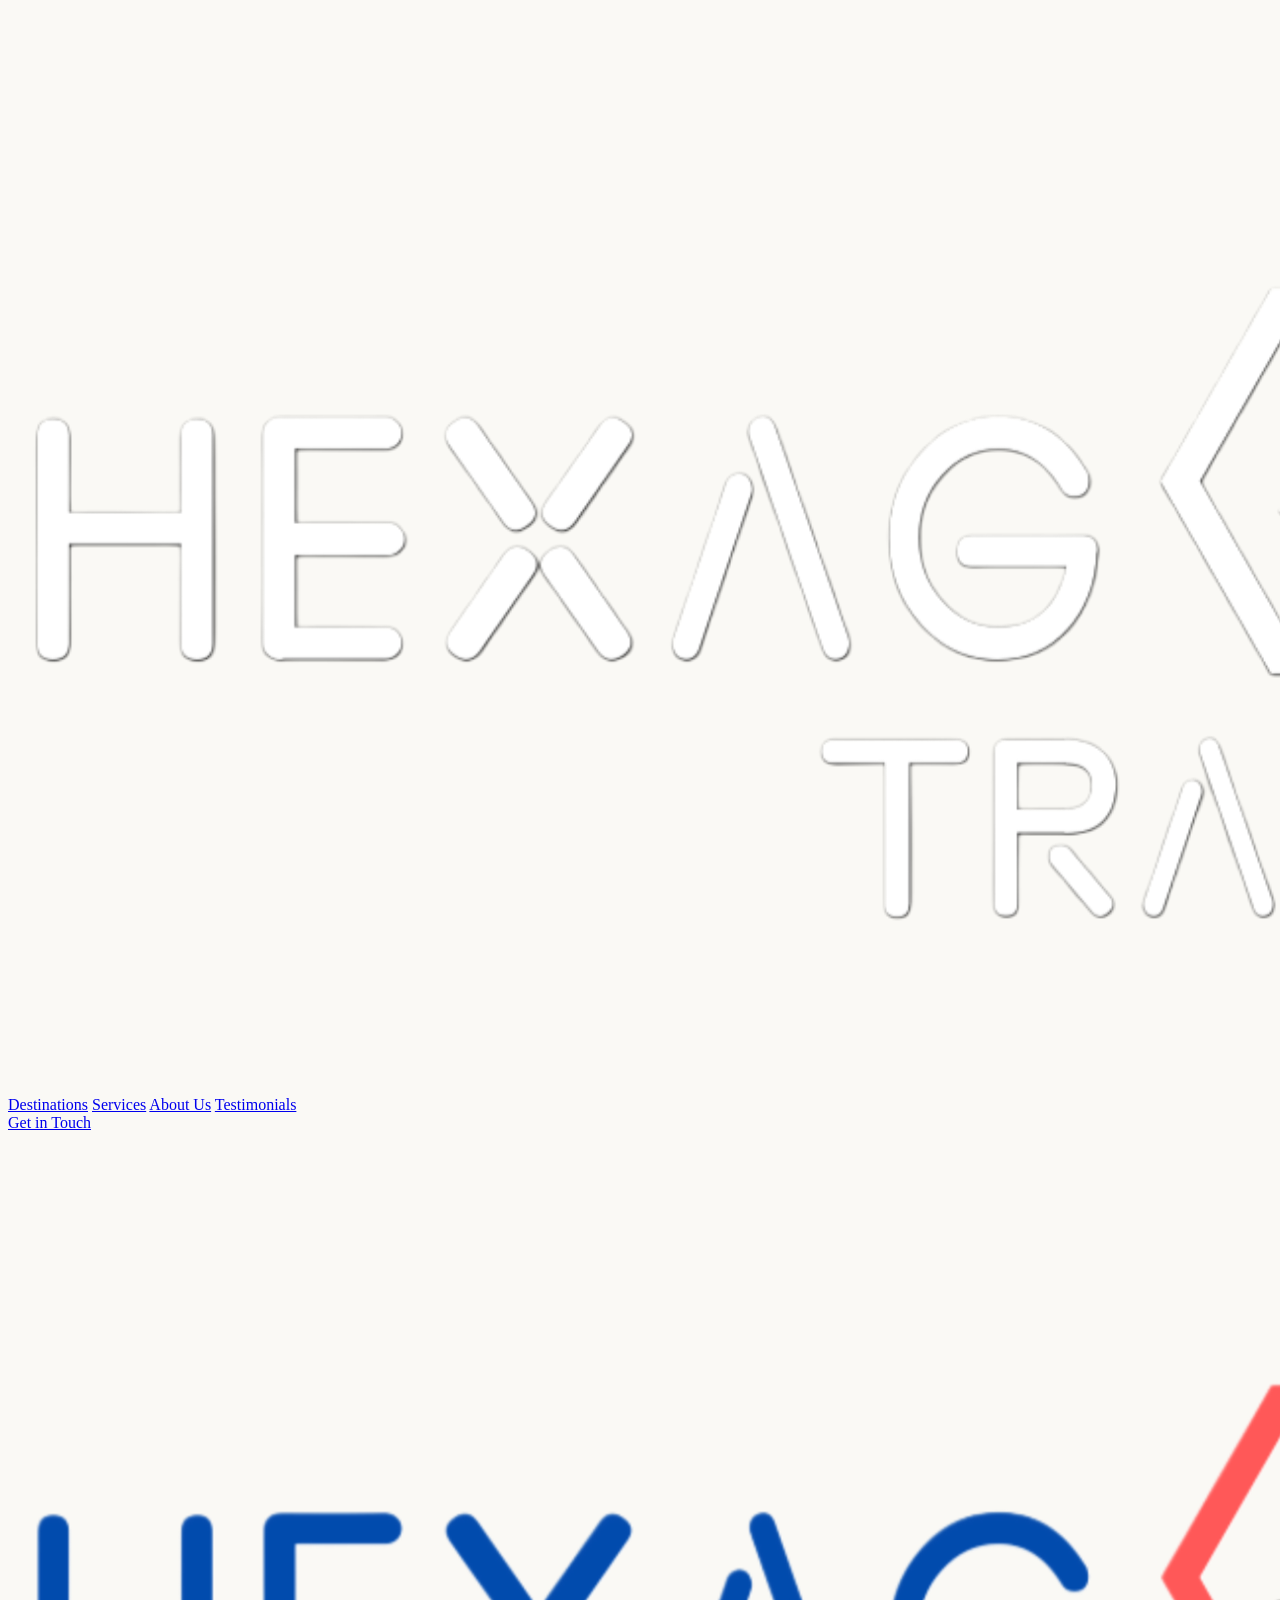
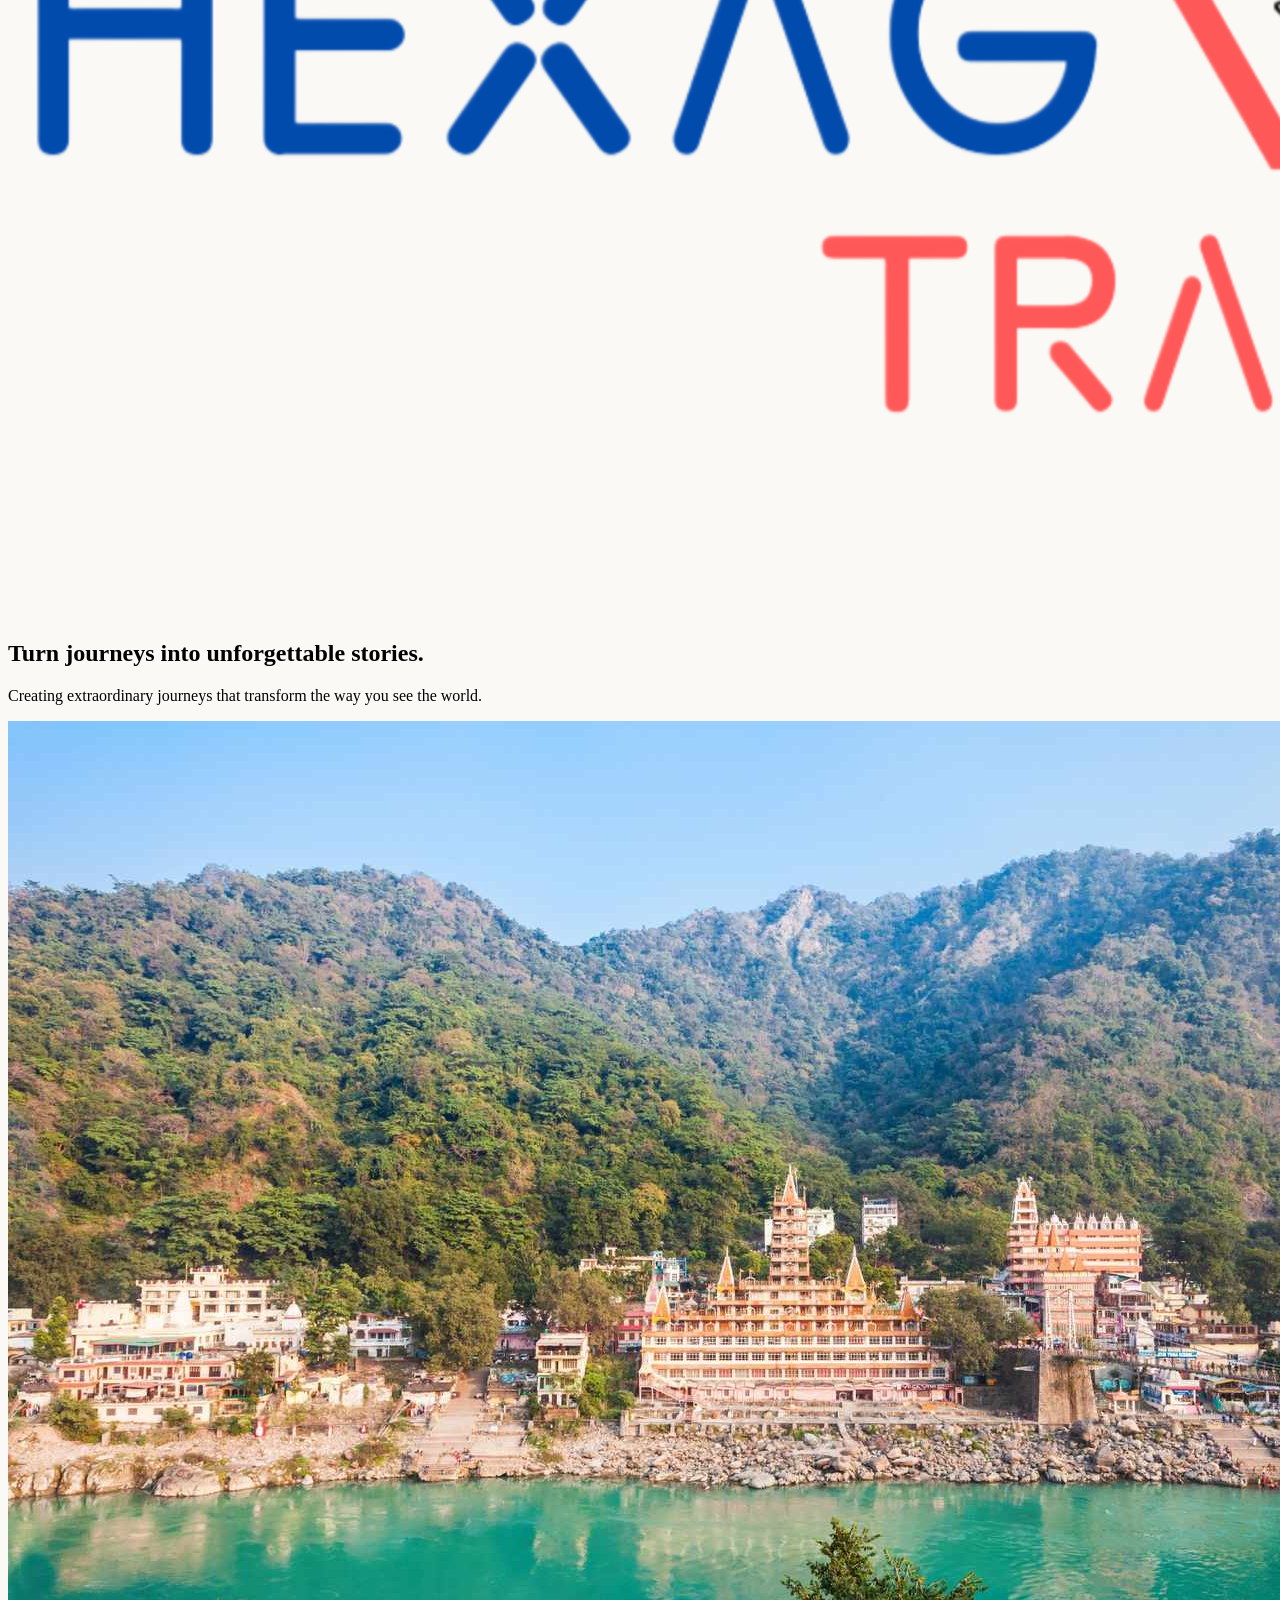
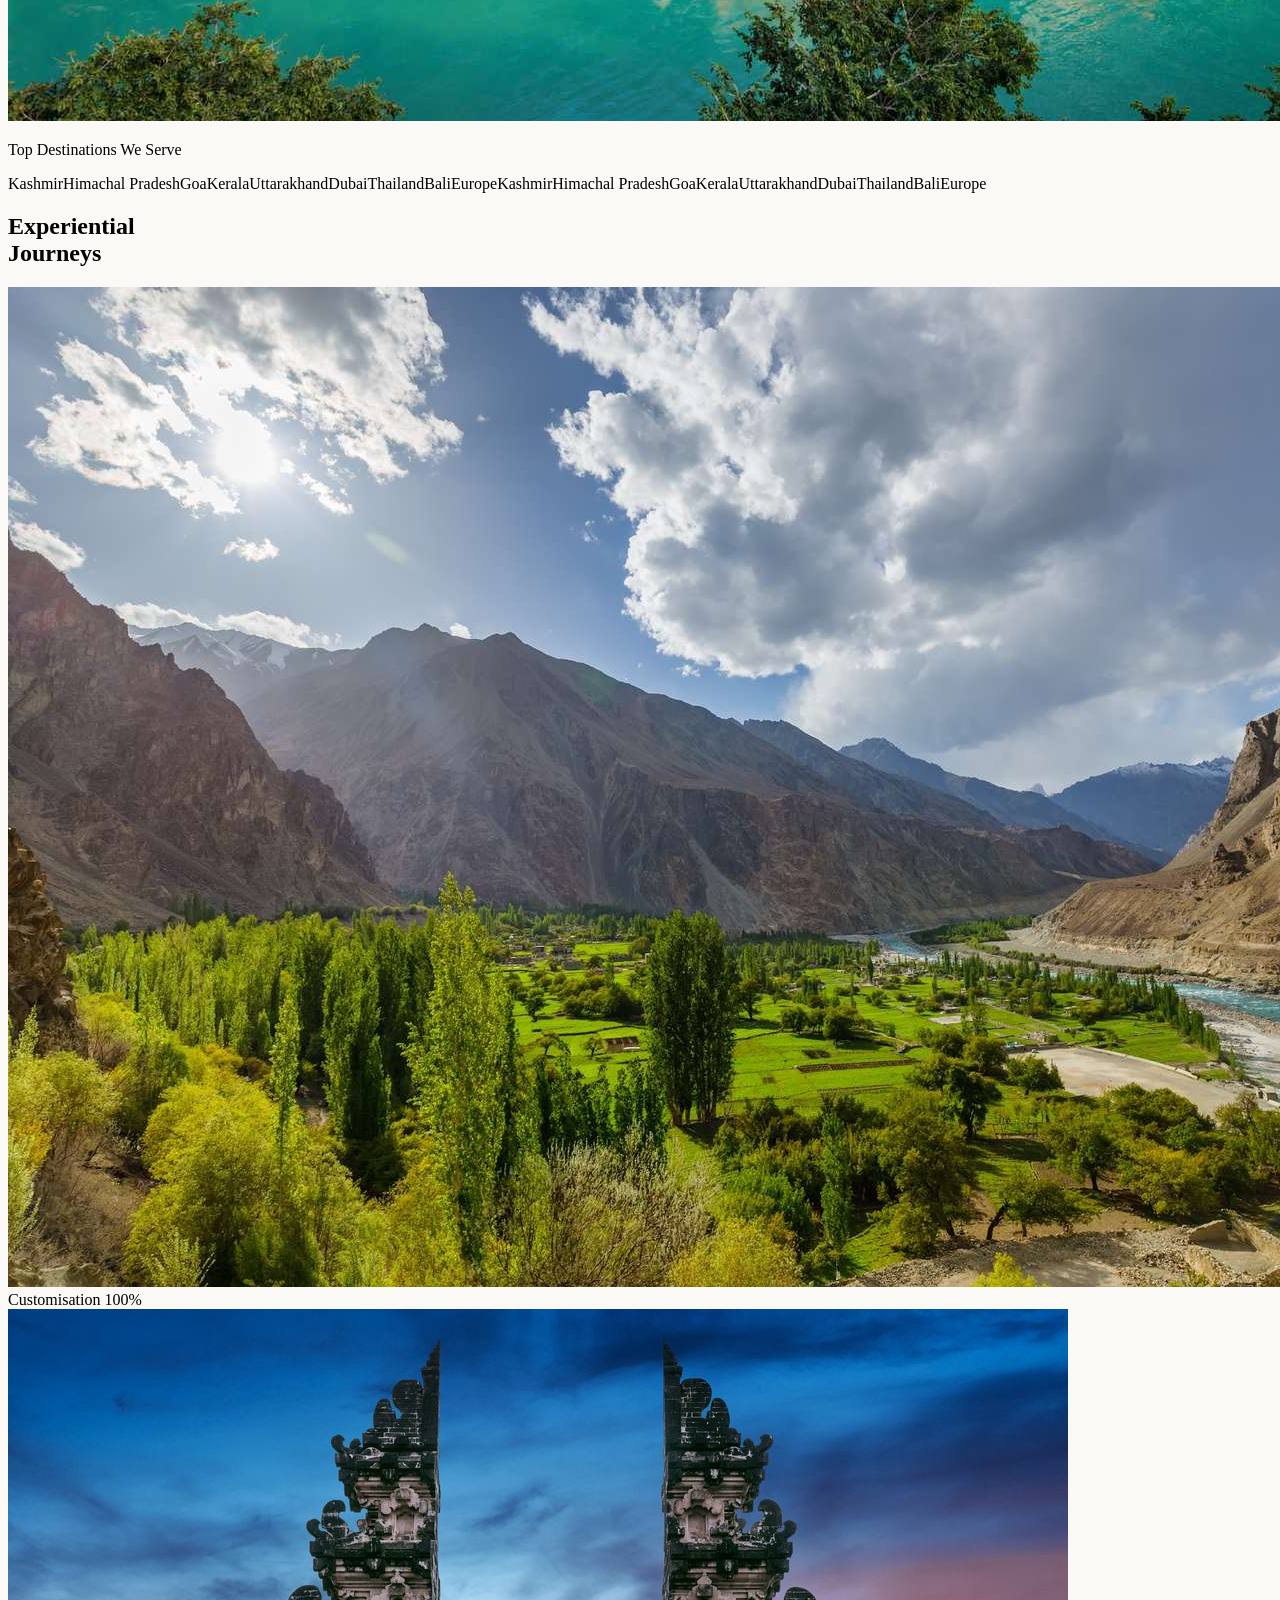
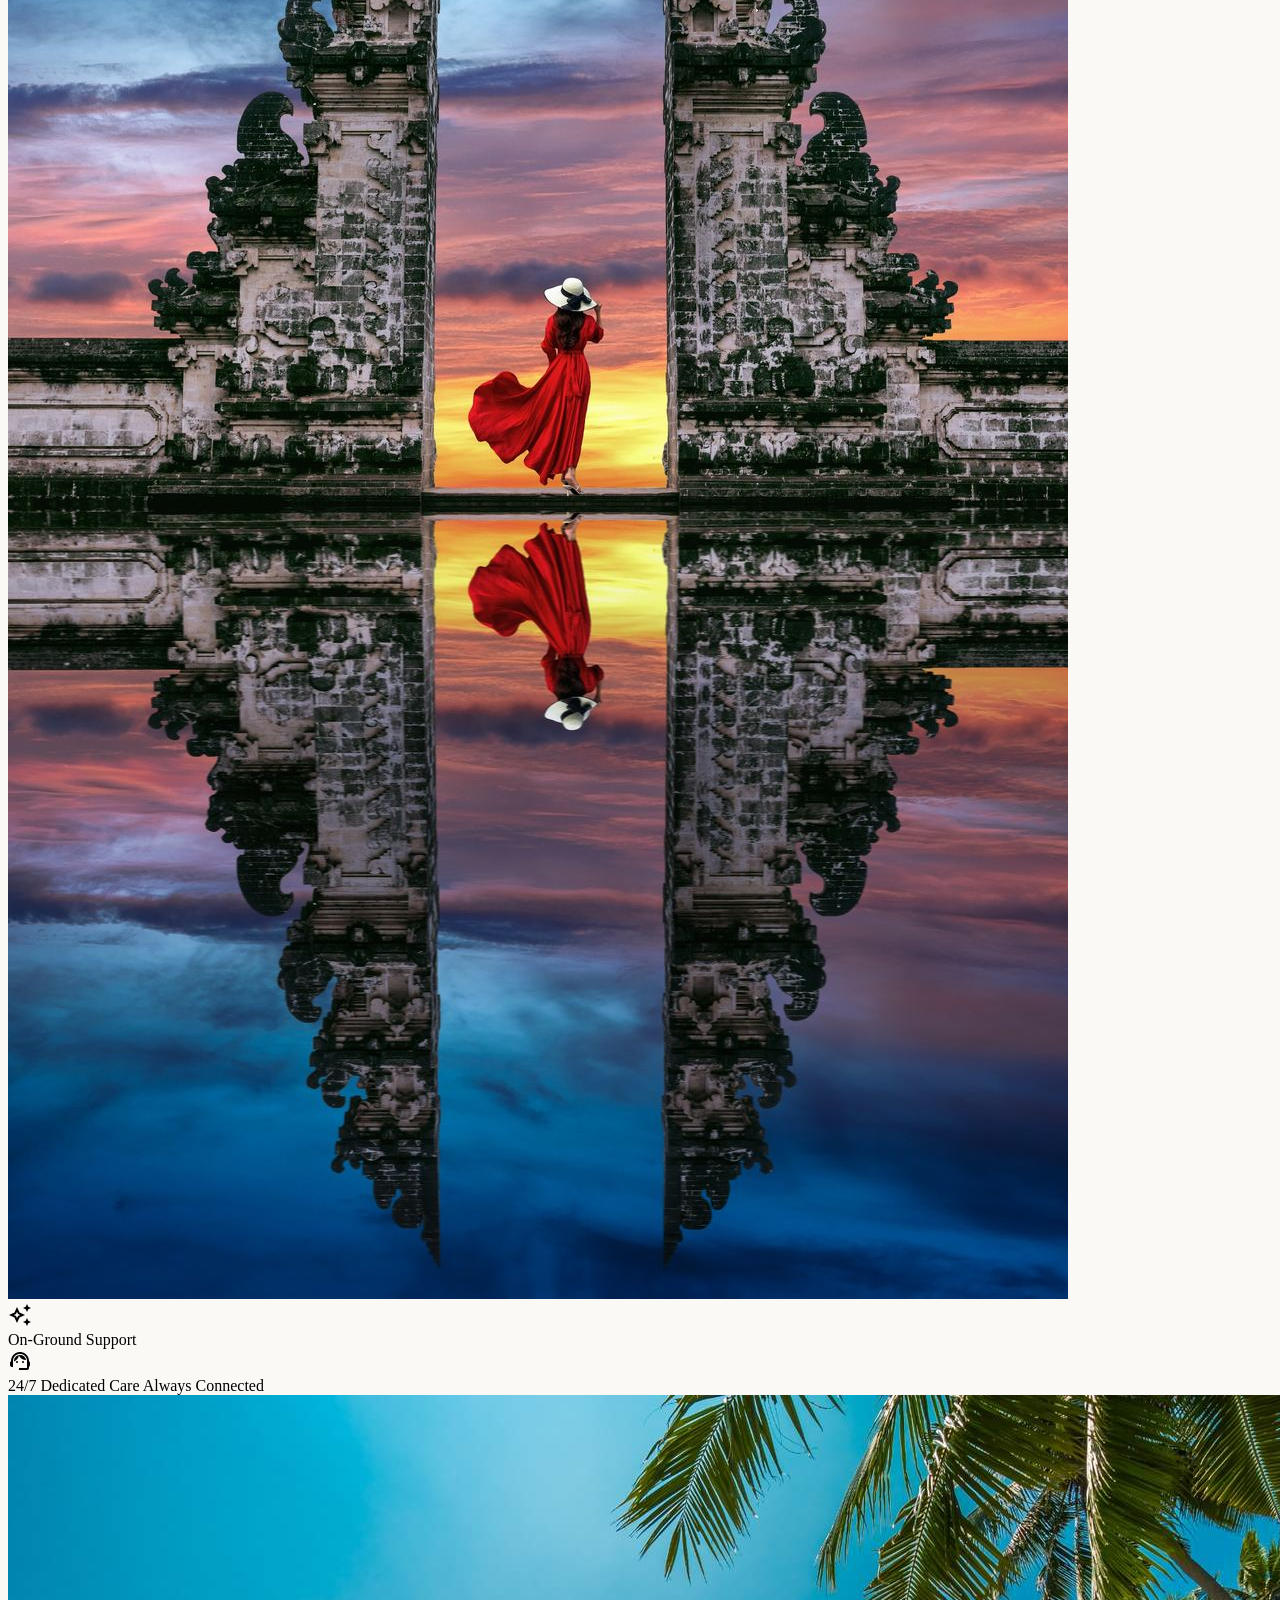
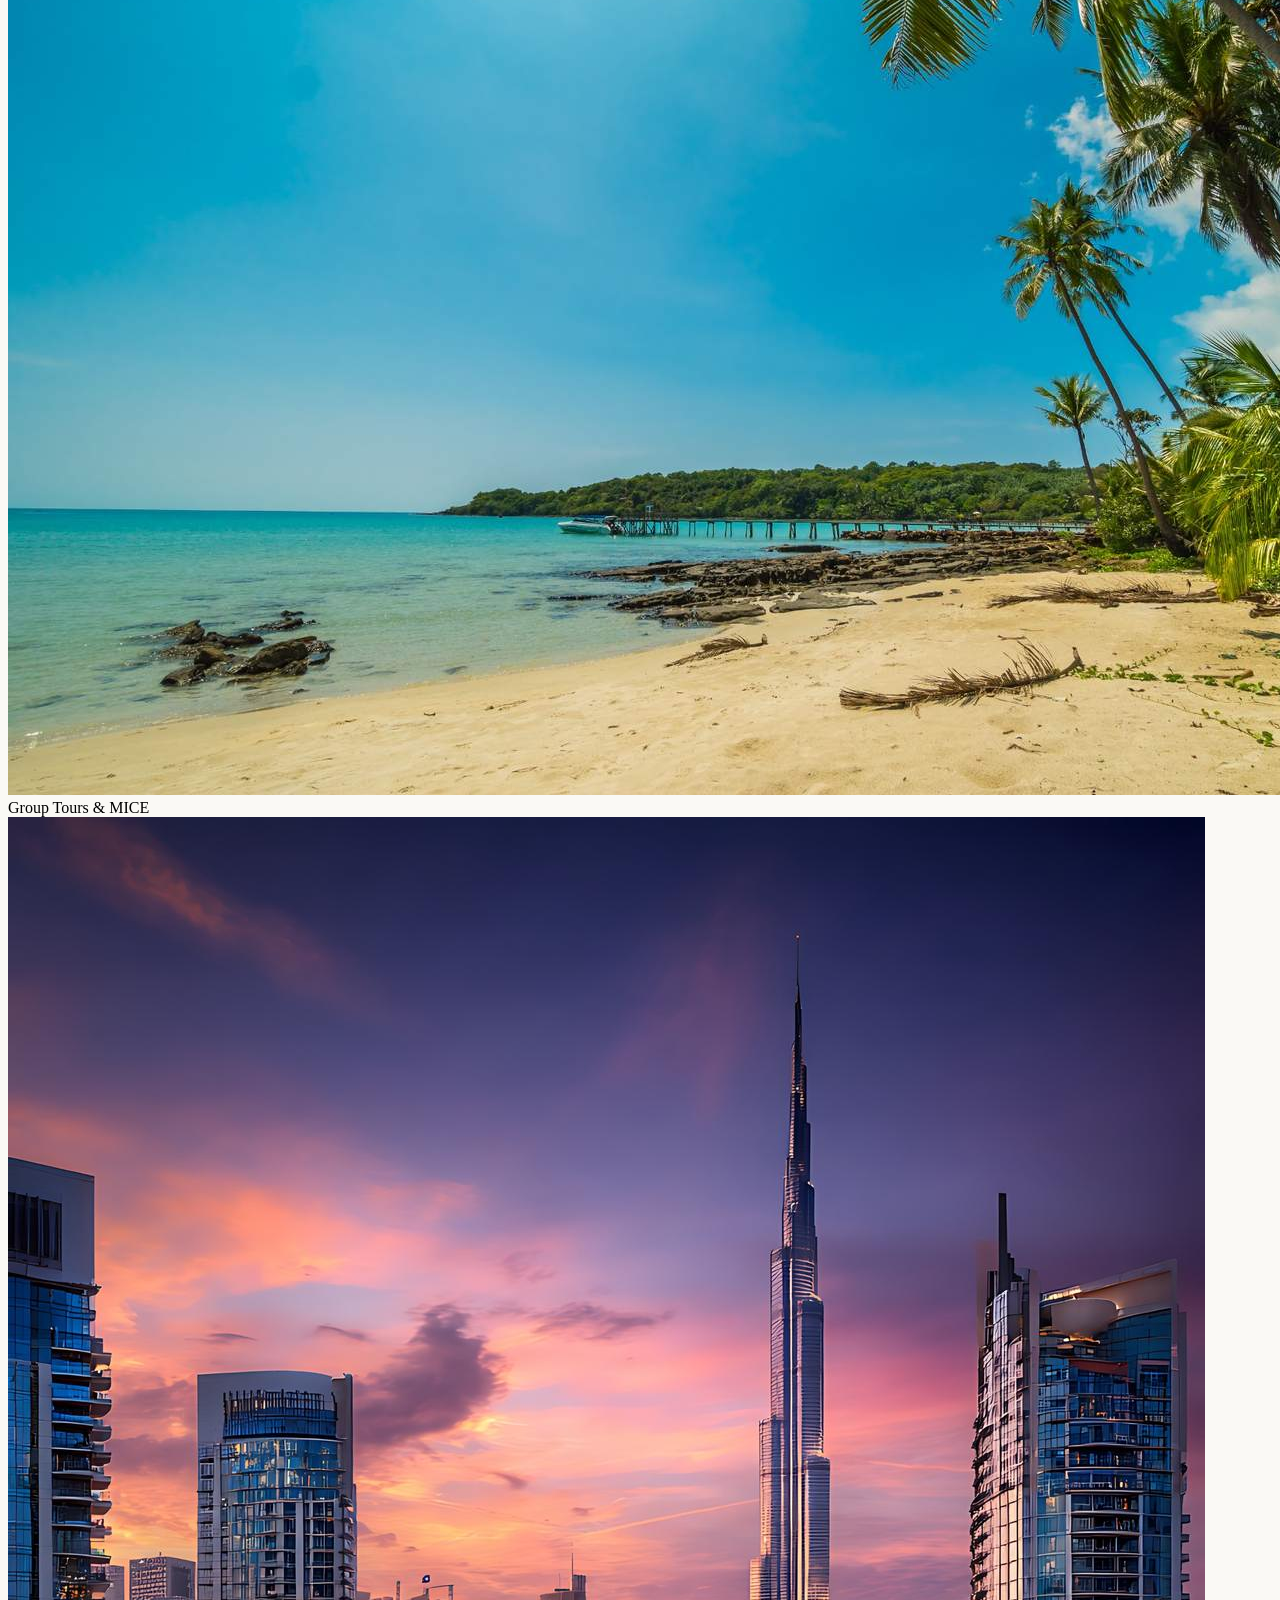
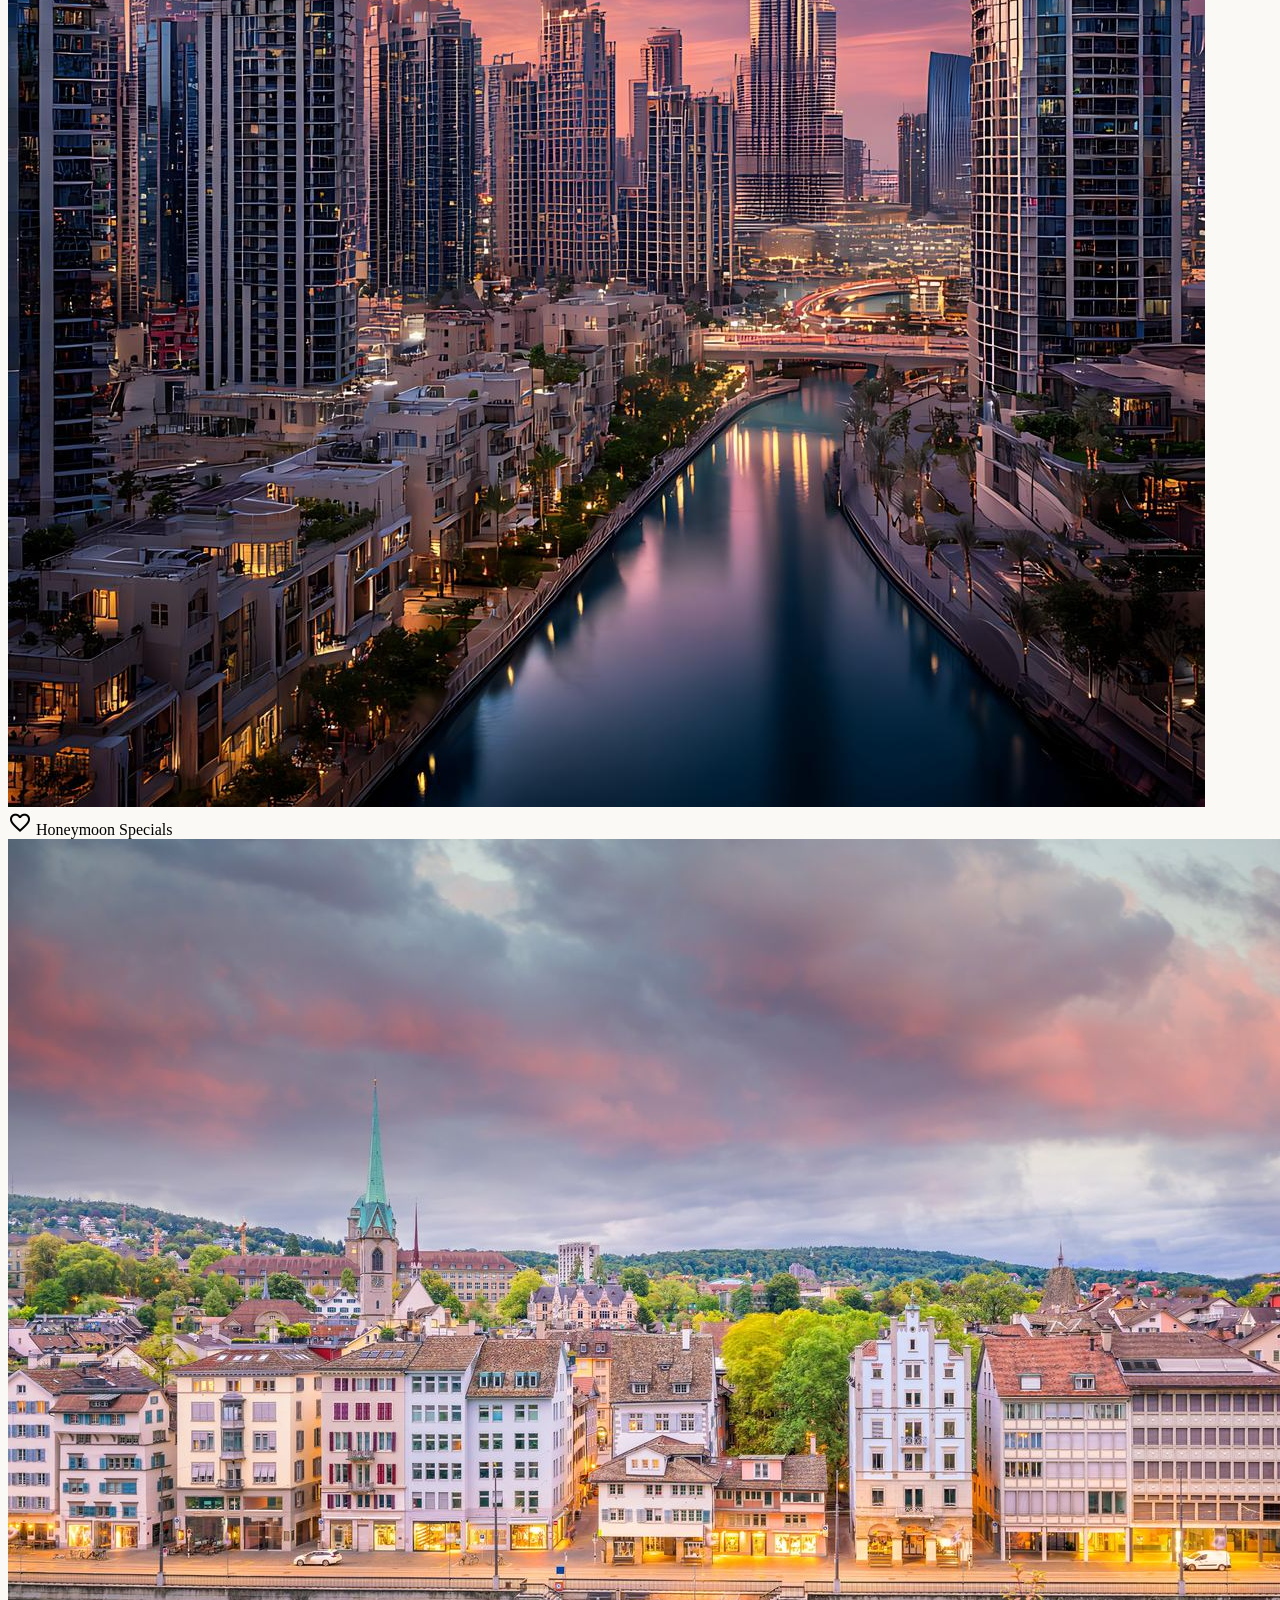
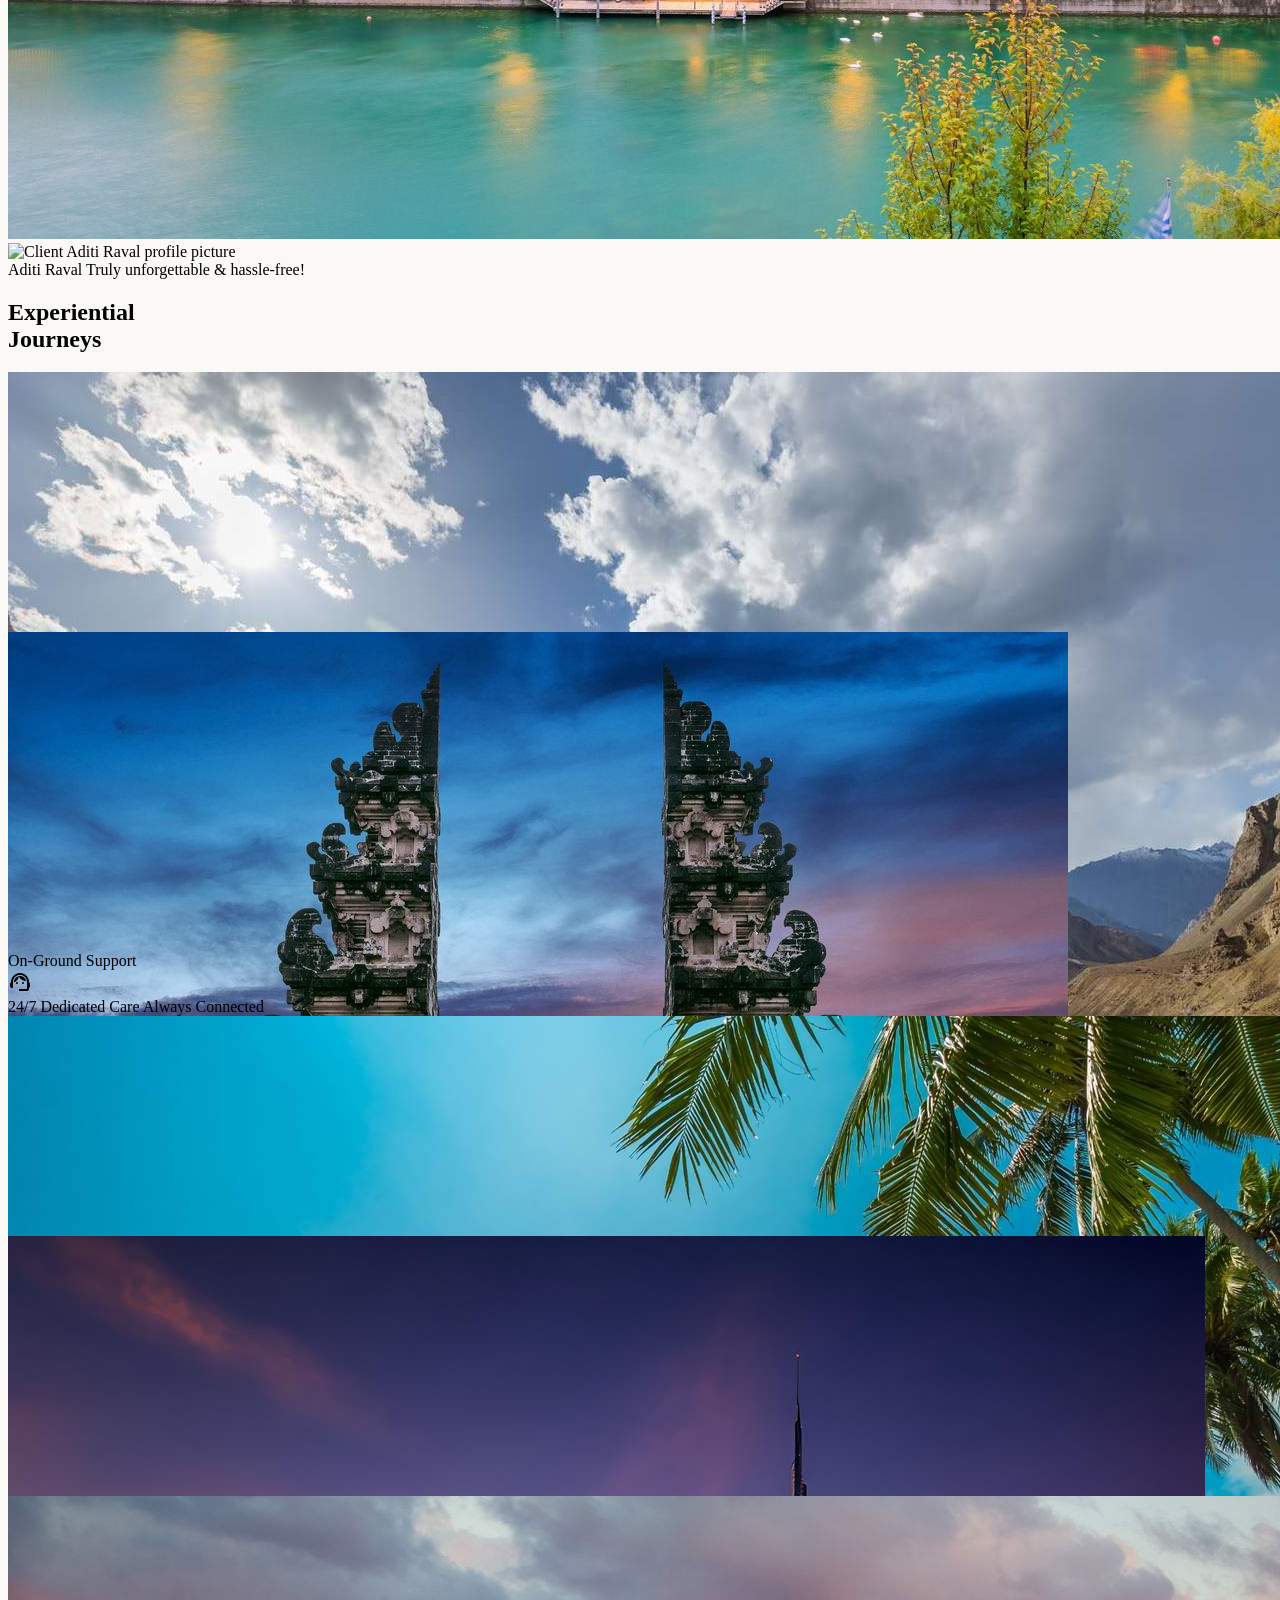
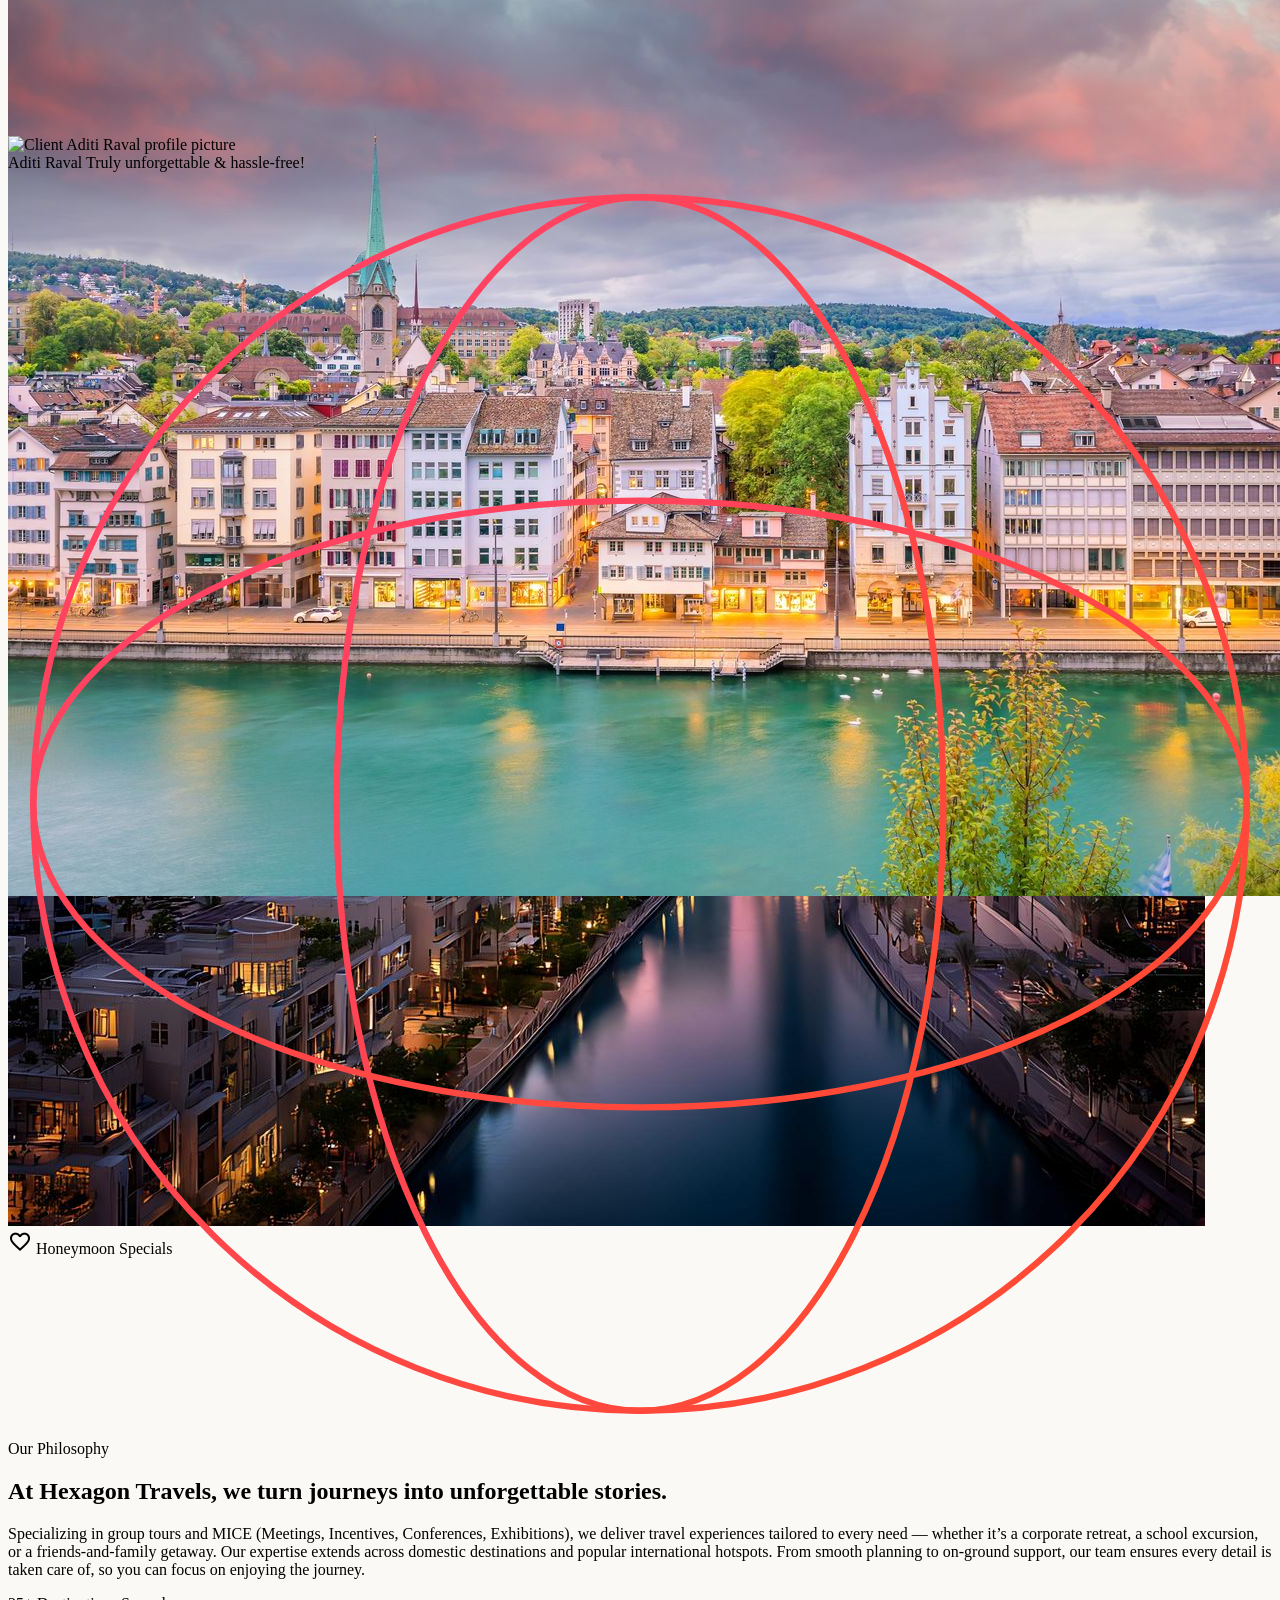
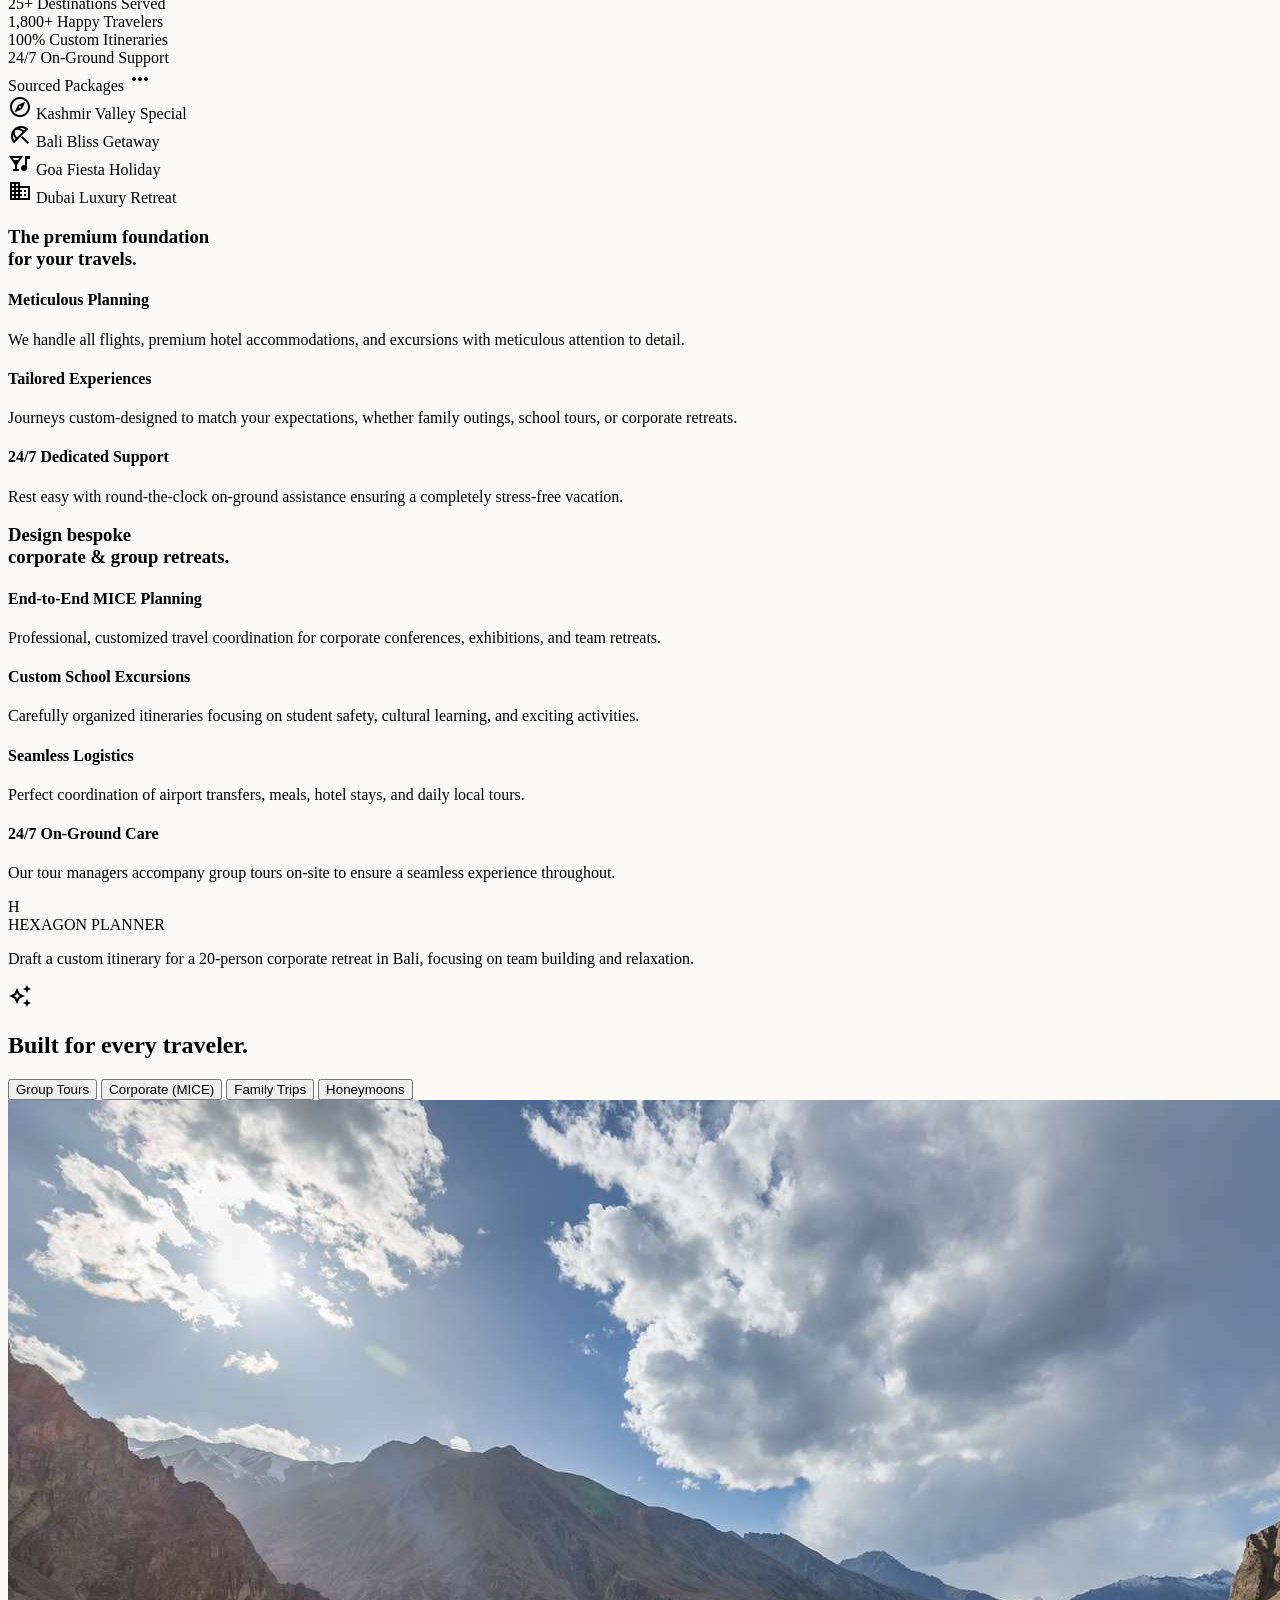
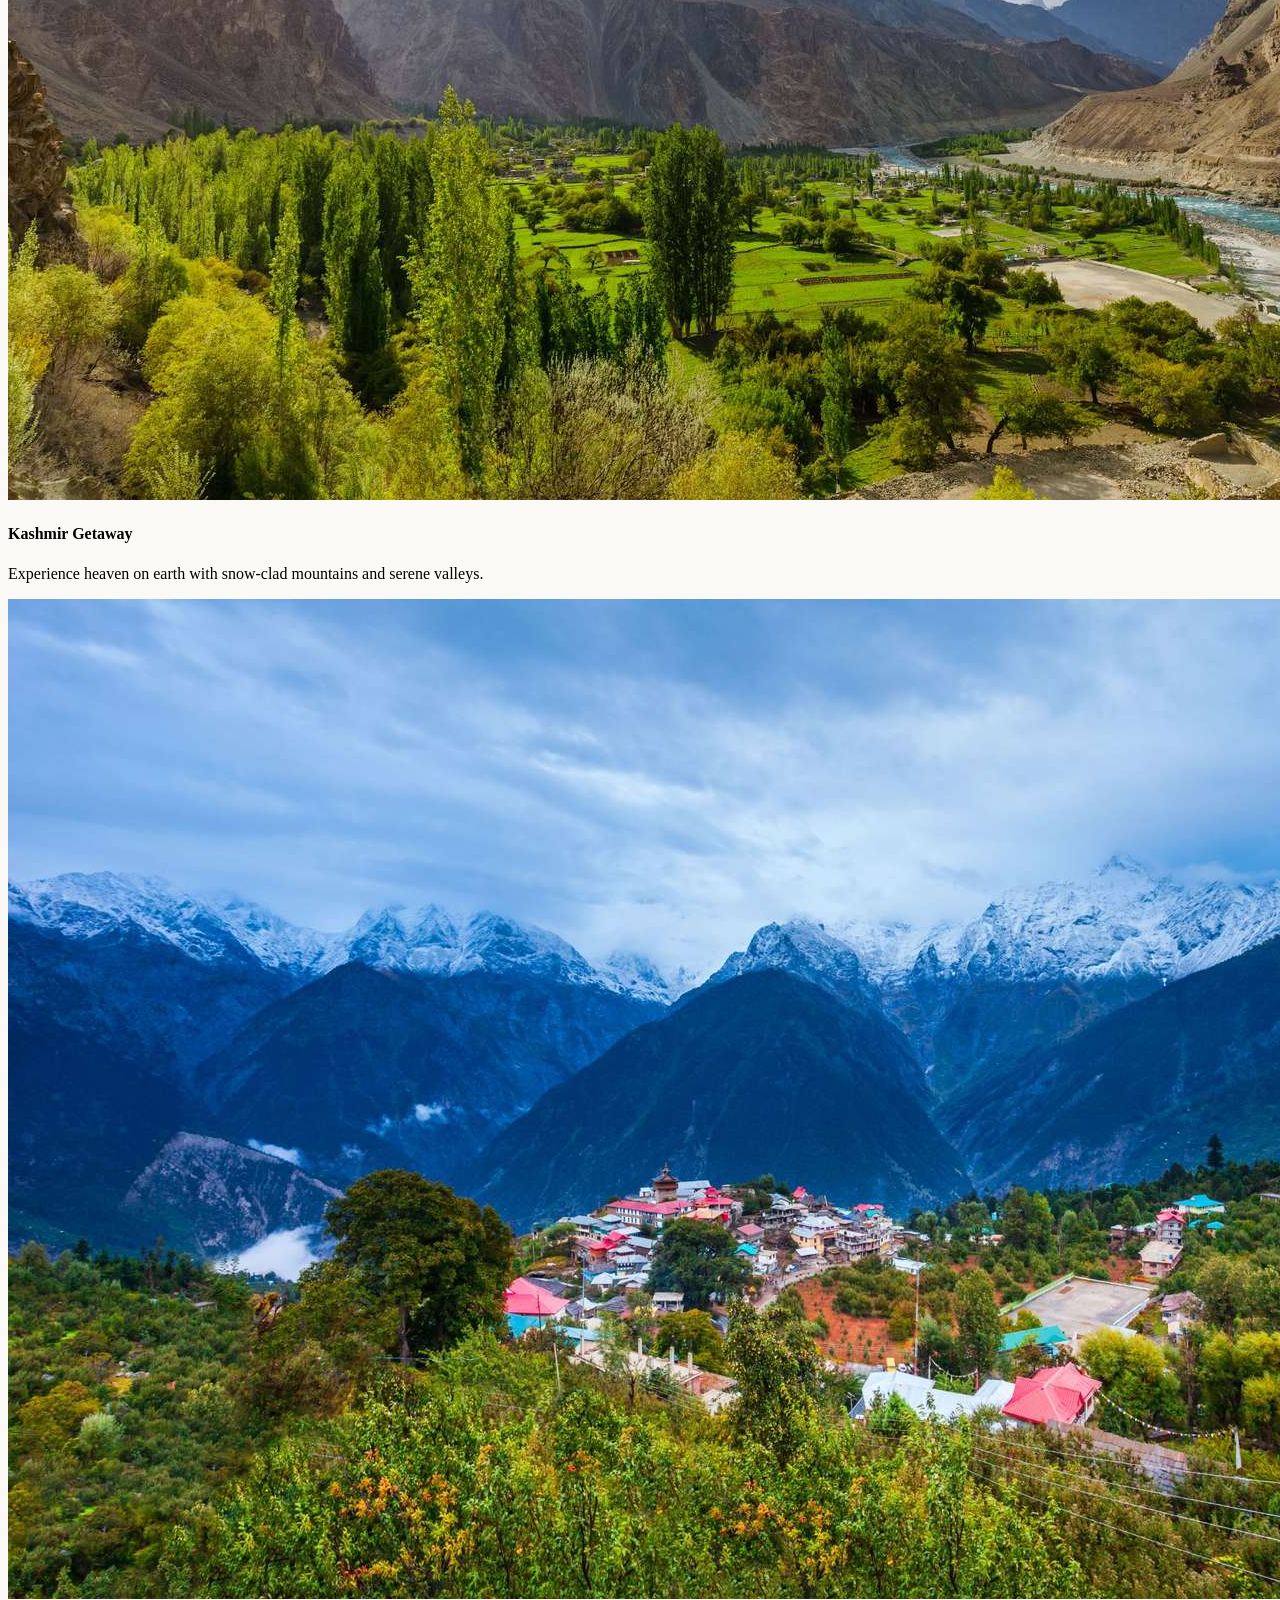
==== commit 012e2fb4: "added seo tags" ====
--- a/index.html
+++ b/index.html
@@ -2,19 +2,83 @@
 <html lang="en" style="">
 
 <head>
-  <meta charset="utf-8">
-  <meta content="width=device-width, initial-scale=1.0" name="viewport">
-  <title>Hexagon Travels - Sourced Custom Journeys & MICE</title>
+  <meta charset="UTF-8">
+  <meta name="viewport" content="width=device-width, initial-scale=1.0">
+  <title>Hexagon Travels | Custom Journeys & Corporate MICE Tours</title>
+  <meta name="description" content="Plan custom group tours, school excursions, and corporate retreats with Hexagon Travels. Enjoy premium itineraries and 24/7 on-ground support.">
+  <meta name="keywords" content="Hexagon Travels, corporate travel planner, MICE tours, custom group tours, school excursions India, travel agency Ahmedabad, customized itineraries">
+  <meta name="robots" content="index, follow">
+  <link rel="canonical" href="https://hexagontravels.com/">
+
+  <!-- Open Graph / Facebook -->
+  <meta property="og:type" content="website">
+  <meta property="og:url" content="https://hexagontravels.com/">
+  <meta property="og:title" content="Hexagon Travels | Custom Journeys & Corporate MICE Tours">
+  <meta property="og:description" content="Plan custom group tours, school excursions, and corporate retreats with Hexagon Travels. Enjoy premium itineraries and 24/7 on-ground support.">
+  <meta property="og:image" content="https://hexagontravels.com/assets/Open%20Graph%20Image.png">
+  <meta property="og:site_name" content="Hexagon Travels">
+
+  <!-- Twitter -->
+  <meta name="twitter:card" content="summary_large_image">
+  <meta name="twitter:url" content="https://hexagontravels.com/">
+  <meta name="twitter:title" content="Hexagon Travels | Custom Journeys & Corporate MICE Tours">
+  <meta name="twitter:description" content="Plan custom group tours, school excursions, and corporate retreats with Hexagon Travels. Enjoy premium itineraries and 24/7 on-ground support.">
+  <meta name="twitter:image" content="https://hexagontravels.com/assets/Open%20Graph%20Image.png">
+
+  <!-- Scripts & Fonts -->
   <script src="https://cdn.tailwindcss.com?plugins=forms,container-queries"></script>
   <script src="script.js"></script>
   <link rel="stylesheet" href="style.css">
-  <link
-    href="https://fonts.googleapis.com/css2?family=Material+Symbols+Outlined:wght,FILL@100..700,0..1&amp;display=swap"
-    rel="stylesheet">
+  <link href="https://fonts.googleapis.com/css2?family=Material+Symbols+Outlined:wght,FILL@100..700,0..1&amp;display=swap" rel="stylesheet">
   <link href="https://fonts.googleapis.com" rel="preconnect">
   <link crossorigin="" href="https://fonts.gstatic.com" rel="preconnect">
-  <link href="https://fonts.googleapis.com/css2?family=Poppins:wght@400;500;600;700;800;900&amp;display=swap"
-    rel="stylesheet">
+  <link href="https://fonts.googleapis.com/css2?family=Poppins:wght@400;500;600;700;800;900&amp;display=swap" rel="stylesheet">
+
+  <!-- Structured Data (JSON-LD) -->
+  <script type="application/ld+json">
+  {
+    "@context": "https://schema.org",
+    "@type": "TravelAgency",
+    "@id": "https://hexagontravels.com/#agency",
+    "name": "Hexagon Travels",
+    "image": "https://hexagontravels.com/assets/main-logo.png",
+    "logo": "https://hexagontravels.com/assets/main-logo.png",
+    "url": "https://hexagontravels.com/",
+    "telephone": "+919998888071",
+    "email": "travelshexagon@gmail.com",
+    "address": {
+      "@type": "PostalAddress",
+      "streetAddress": "401 Phoenix by D&C",
+      "addressLocality": "Ahmedabad",
+      "addressRegion": "Gujarat",
+      "postalCode": "380009",
+      "addressCountry": "IN"
+    },
+    "geo": {
+      "@type": "GeoCoordinates",
+      "latitude": 23.0338,
+      "longitude": 72.5458
+    },
+    "sameAs": [
+      "https://wa.me/919998888071"
+    ],
+    "priceRange": "$$"
+  }
+  </script>
+  <script type="application/ld+json">
+  {
+    "@context": "https://schema.org",
+    "@type": "BreadcrumbList",
+    "itemListElement": [
+      {
+        "@type": "ListItem",
+        "position": 1,
+        "name": "Home",
+        "item": "https://hexagontravels.com/"
+      }
+    ]
+  }
+  </script>
 </head>
 
 <body class="text-text font-body-lg min-h-screen antialiased selection:bg-black selection:text-white bg-page-bg">
@@ -127,7 +191,7 @@
         <div class="grid grid-cols-1 md:grid-cols-2 gap-8 w-full max-w-4xl">
           <!-- 1. Kashmir Card -->
           <div class="relative rounded-[32px] overflow-hidden bg-white/10 border border-white/20 shadow-xl h-[260px]">
-            <img class="w-full h-full object-cover" src="assets/kashmir.jpg">
+            <img class="w-full h-full object-cover" src="assets/kashmir.jpg" alt="Beautiful landscape of Kashmir valley with houseboats and mountains" loading="lazy">
             <div
               class="absolute bottom-4 left-4 right-4 bg-white/40 backdrop-blur-xl border border-white/40 rounded-2xl p-4 shadow-lg">
               <div class="flex justify-between items-center mb-2">
@@ -141,7 +205,7 @@
           </div>
           <!-- 2. Bali Card -->
           <div class="relative rounded-[32px] overflow-hidden bg-white/10 border border-white/20 shadow-xl h-[260px]">
-            <img class="w-full h-full object-cover" src="assets/bali.jpg">
+            <img class="w-full h-full object-cover" src="assets/bali.jpg" alt="Iconic Bali gates of heaven temple view with clouds" loading="lazy">
             <div
               class="absolute top-4 right-4 w-8 h-8 rounded-full bg-white/40 backdrop-blur-md border border-white/50 flex items-center justify-center shadow-sm">
               <span class="material-symbols-outlined text-text text-sm">auto_awesome</span>
@@ -169,7 +233,7 @@
           </div>
           <!-- 4. Goa Card -->
           <div class="relative rounded-[32px] overflow-hidden bg-white/10 border border-white/20 shadow-xl h-[260px]">
-            <img class="w-full h-full object-cover" src="assets/goa.jpg">
+            <img class="w-full h-full object-cover" src="assets/goa.jpg" alt="Sunny tropical beach with palm trees and ocean in Goa" loading="lazy">
             <div
               class="absolute top-4 left-4 bg-white/40 backdrop-blur-xl px-4 py-2 rounded-full border border-white/50 shadow-sm flex items-center gap-2">
               <div class="w-2 h-2 rounded-full bg-green-500 shadow-[0_0_8px_rgba(34,197,94,0.8)]"></div>
@@ -179,7 +243,7 @@
           </div>
           <!-- 5. Dubai Card -->
           <div class="relative rounded-[32px] overflow-hidden bg-white/10 border border-white/20 shadow-xl h-[260px]">
-            <img class="w-full h-full object-cover" src="assets/dubai.jpg">
+            <img class="w-full h-full object-cover" src="assets/dubai.jpg" alt="Modern Dubai skyline with high-rise skyscrapers and luxury architecture" loading="lazy">
             <div
               class="absolute bottom-5 left-5 bg-white/40 backdrop-blur-xl px-4 py-2 rounded-full border border-white/50 shadow-sm flex items-center gap-2">
               <span class="material-symbols-outlined text-text text-sm">favorite</span>
@@ -189,14 +253,14 @@
           </div>
           <!-- 6. Europe Card -->
           <div class="relative rounded-[32px] overflow-hidden bg-white/10 border border-white/20 shadow-xl h-[260px]">
-            <img class="w-full h-full object-cover" src="assets/europe.jpg">
+            <img class="w-full h-full object-cover" src="assets/europe.jpg" alt="Scenic European town with historic architecture and mountains" loading="lazy">
           </div>
           <!-- 7. Profile Card -->
           <div
             class="md:col-span-2 bg-white/80 backdrop-blur-2xl rounded-[28px] flex items-center gap-4 p-4 shadow-md border border-line/30">
             <div class="w-12 h-12 rounded-full bg-soft-card overflow-hidden shadow-sm border border-white/60 shrink-0">
               <img class="w-full h-full object-cover"
-                src="https://images.unsplash.com/photo-1534528741775-53994a69daeb?q=80&amp;w=200&amp;auto=format&amp;fit=crop">
+                src="https://images.unsplash.com/photo-1534528741775-53994a69daeb?q=80&amp;w=200&amp;auto=format&amp;fit=crop" alt="Client Aditi Raval profile picture" loading="lazy">
             </div>
             <div class="flex flex-col">
               <span class="font-label text-xs text-text font-bold">Aditi Raval</span>
@@ -218,7 +282,7 @@
         <div
           class="absolute rounded-[32px] overflow-hidden bg-white/10 backdrop-blur-2xl backdrop-saturate-150 border border-white/40 shadow-2xl"
           style="left: 10%; top: 12%; width: 340px; height: 260px; z-index: 5;">
-          <img class="w-full h-full object-cover" src="assets/kashmir.jpg">
+          <img class="w-full h-full object-cover" src="assets/kashmir.jpg" alt="Beautiful landscape of Kashmir valley with houseboats and mountains" loading="lazy">
           <div
             class="absolute bottom-4 left-4 right-4 bg-white/30 backdrop-blur-xl border border-white/40 rounded-2xl p-4 shadow-lg">
             <div class="flex justify-between items-center mb-2">
@@ -234,7 +298,7 @@
         <div
           class="absolute rounded-[32px] overflow-hidden bg-white/10 backdrop-blur-2xl backdrop-saturate-150 border border-white/40 shadow-2xl"
           style="right: 12%; top: 15%; width: 280px; height: 320px; z-index: 5;">
-          <img class="w-full h-full object-cover" src="assets/bali.jpg">
+          <img class="w-full h-full object-cover" src="assets/bali.jpg" alt="Iconic Bali gates of heaven temple view with clouds" loading="lazy">
           <div
             class="absolute top-4 right-4 w-8 h-8 rounded-full bg-white/40 backdrop-blur-md border border-white/50 flex items-center justify-center shadow-sm">
             <span class="material-symbols-outlined text-text text-sm">auto_awesome</span>
@@ -265,7 +329,7 @@
         <div
           class="absolute rounded-[32px] overflow-hidden bg-white/10 backdrop-blur-2xl backdrop-saturate-150 border border-white/40 shadow-2xl"
           style="right: 8%; top: 52%; width: 320px; height: 220px; z-index: 5;">
-          <img class="w-full h-full object-cover" src="assets/goa.jpg">
+          <img class="w-full h-full object-cover" src="assets/goa.jpg" alt="Sunny tropical beach with palm trees and ocean in Goa" loading="lazy">
           <div
             class="absolute top-4 left-4 bg-white/40 backdrop-blur-xl px-4 py-2 rounded-full border border-white/50 shadow-sm flex items-center gap-2">
             <div class="w-2 h-2 rounded-full bg-green-500 shadow-[0_0_8px_rgba(34,197,94,0.8)]"></div>
@@ -277,7 +341,7 @@
         <div
           class="absolute rounded-[32px] overflow-hidden bg-white/10 backdrop-blur-2xl backdrop-saturate-150 border border-white/40 shadow-2xl"
           style="left: 15%; top: 72%; width: 380px; height: 260px; z-index: 5;">
-          <img class="w-full h-full object-cover" src="assets/dubai.jpg">
+          <img class="w-full h-full object-cover" src="assets/dubai.jpg" alt="Modern Dubai skyline with high-rise skyscrapers and luxury architecture" loading="lazy">
           <div
             class="absolute bottom-5 left-5 bg-white/40 backdrop-blur-xl px-4 py-2 rounded-full border border-white/50 shadow-sm flex items-center gap-2">
             <span class="material-symbols-outlined text-text text-sm">favorite</span>
@@ -288,7 +352,7 @@
         <div
           class="absolute rounded-[32px] overflow-hidden bg-white/10 backdrop-blur-2xl backdrop-saturate-150 border border-white/40 shadow-2xl"
           style="right: 15%; top: 78%; width: 360px; height: 240px; z-index: 5;">
-          <img class="w-full h-full object-cover opacity-90" src="assets/europe.jpg">
+          <img class="w-full h-full object-cover opacity-90" src="assets/europe.jpg" alt="Scenic European town with historic architecture and mountains" loading="lazy">
         </div>
         <!-- 7. Floating Comment / Profile -->
         <div
@@ -296,7 +360,7 @@
           style="left: 45%; top: 88%; width: max-content; z-index: 20;">
           <div class="w-10 h-10 rounded-full bg-soft-card overflow-hidden shadow-sm border border-white/60">
             <img class="w-full h-full object-cover"
-              src="https://images.unsplash.com/photo-1534528741775-53994a69daeb?q=80&amp;w=200&amp;auto=format&amp;fit=crop">
+              src="https://images.unsplash.com/photo-1534528741775-53994a69daeb?q=80&amp;w=200&amp;auto=format&amp;fit=crop" alt="Client Aditi Raval profile picture" loading="lazy">
           </div>
           <div class="flex flex-col pr-4">
             <span class="font-label text-[11px] text-text font-bold">Aditi Raval</span>
@@ -594,35 +658,41 @@
       </div>
       <div class="grid grid-cols-1 md:grid-cols-3 gap-8">
         <!-- Card 1 -->
-        <a href="https://nimmobay.com/five-steps-to-planning-a-corporate-retreat/" target="_blank"
-          rel="noopener noreferrer" class="group block cursor-pointer">
-          <img alt="Corporate retreat guide" referrerpolicy="no-referrer"
-            class="w-full h-[300px] md:h-[450px] rounded-[32px] md:rounded-[40px] mb-6 overflow-hidden shadow-xl border border-white/20 object-cover group-hover:scale-[1.01] transition-transform duration-300"
-            src="https://nimmobay.com/wp-content/uploads/2024/03/CorporateGroupHeader.png">
-          <p class="font-label text-xs text-muted mb-3">Group Travel • Oct 12</p>
-          <h4 class="font-h3 text-xl font-bold text-text group-hover:text-[#FF416C] transition-colors">5 Tips for
-            Planning a Corporate Retreat</h4>
-        </a>
+        <article class="group block cursor-pointer">
+          <a href="https://nimmobay.com/five-steps-to-planning-a-corporate-retreat/" target="_blank"
+            rel="noopener noreferrer" aria-label="5 Tips for Planning a Corporate Retreat">
+            <img alt="Corporate retreat planning workshop by a lake" referrerpolicy="no-referrer"
+              class="w-full h-[300px] md:h-[450px] rounded-[32px] md:rounded-[40px] mb-6 overflow-hidden shadow-xl border border-white/20 object-cover group-hover:scale-[1.01] transition-transform duration-300"
+              src="https://nimmobay.com/wp-content/uploads/2024/03/CorporateGroupHeader.png" loading="lazy">
+            <p class="font-label text-xs text-muted mb-3">Group Travel • Oct 12</p>
+            <h3 class="font-h3 text-xl font-bold text-text group-hover:text-[#FF416C] transition-colors">5 Tips for
+              Planning a Corporate Retreat</h3>
+          </a>
+        </article>
         <!-- Card 2 -->
-        <a href="https://girleatworld.net/bali-travel-guide/" target="_blank" rel="noopener noreferrer"
-          class="group block cursor-pointer">
-          <img alt="Bali temple guide" referrerpolicy="no-referrer"
-            class="w-full h-[300px] md:h-[450px] rounded-[32px] md:rounded-[40px] mb-6 overflow-hidden shadow-xl border border-white/20 object-cover group-hover:scale-[1.01] transition-transform duration-300"
-            src="https://girleatworld.net/wp-content/uploads/2018/01/0da79f11-6094-4d97-adf0-54d98585b44d.jpg">
-          <p class="font-label text-xs text-muted mb-3">Destinations • Oct 08</p>
-          <h4 class="font-h3 text-xl font-bold text-text group-hover:text-[#FF416C] transition-colors">Discovering the
-            Magic of Bali</h4>
-        </a>
+        <article class="group block cursor-pointer">
+          <a href="https://girleatworld.net/bali-travel-guide/" target="_blank" rel="noopener noreferrer"
+            aria-label="Discovering the Magic of Bali">
+            <img alt="Traditional Hindu temple gates in Bali" referrerpolicy="no-referrer"
+              class="w-full h-[300px] md:h-[450px] rounded-[32px] md:rounded-[40px] mb-6 overflow-hidden shadow-xl border border-white/20 object-cover group-hover:scale-[1.01] transition-transform duration-300"
+              src="https://girleatworld.net/wp-content/uploads/2018/01/0da79f11-6094-4d97-adf0-54d98585b44d.jpg" loading="lazy">
+            <p class="font-label text-xs text-muted mb-3">Destinations • Oct 08</p>
+            <h3 class="font-h3 text-xl font-bold text-text group-hover:text-[#FF416C] transition-colors">Discovering the
+              Magic of Bali</h3>
+          </a>
+        </article>
         <!-- Card 3 -->
-        <a href="https://himalayatrekker.com/trek-essentials/" target="_blank" rel="noopener noreferrer"
-          class="group block cursor-pointer">
-          <img alt="Himalayan hiker guide" referrerpolicy="no-referrer"
-            class="w-full h-[300px] md:h-[450px] rounded-[32px] md:rounded-[40px] mb-6 overflow-hidden shadow-xl border border-white/20 object-cover group-hover:scale-[1.01] transition-transform duration-300"
-            src="https://himalayatrekker.com/wp-content/uploads/2016/07/Rucksack_300X225.jpg">
-          <p class="font-label text-xs text-muted mb-3">Adventure • Sep 24</p>
-          <h4 class="font-h3 text-xl font-bold text-text group-hover:text-[#FF416C] transition-colors">Packing Guide for
-            Himalayan Treks</h4>
-        </a>
+        <article class="group block cursor-pointer">
+          <a href="https://himalayatrekker.com/trek-essentials/" target="_blank" rel="noopener noreferrer"
+            aria-label="Packing Guide for Himalayan Treks">
+            <img alt="Hiker with rucksack walking towards snowy Himalayan mountains" referrerpolicy="no-referrer"
+              class="w-full h-[300px] md:h-[450px] rounded-[32px] md:rounded-[40px] mb-6 overflow-hidden shadow-xl border border-white/20 object-cover group-hover:scale-[1.01] transition-transform duration-300"
+              src="https://himalayatrekker.com/wp-content/uploads/2016/07/Rucksack_300X225.jpg" loading="lazy">
+            <p class="font-label text-xs text-muted mb-3">Adventure • Sep 24</p>
+            <h3 class="font-h3 text-xl font-bold text-text group-hover:text-[#FF416C] transition-colors">Packing Guide for
+              Himalayan Treks</h3>
+          </a>
+        </article>
       </div>
     </section>
     <section id="contact" class="py-16 md:py-section px-4 md:px-margin bg-page-bg">
@@ -677,7 +747,7 @@
       </div>
       <div class="pt-md border-t border-white/10 flex flex-col md:flex-row justify-between items-center gap-4">
         <p class="font-label text-[11px] text-white/40">© 2026 Hexagon Travels. All rights reserved.</p>
-        <p class="font-label text-[11px] text-white/40">developed by <a href="https://dotrwt.in" target="_blank"
+        <p class="font-label text-[11px] text-white/40">developed by <a href="https://dotrwt.in" target="_blank" rel="noopener noreferrer"
             class="text-white/60 hover:text-white transition-colors font-medium">dotrwt</a></p>
       </div>
     </div>
